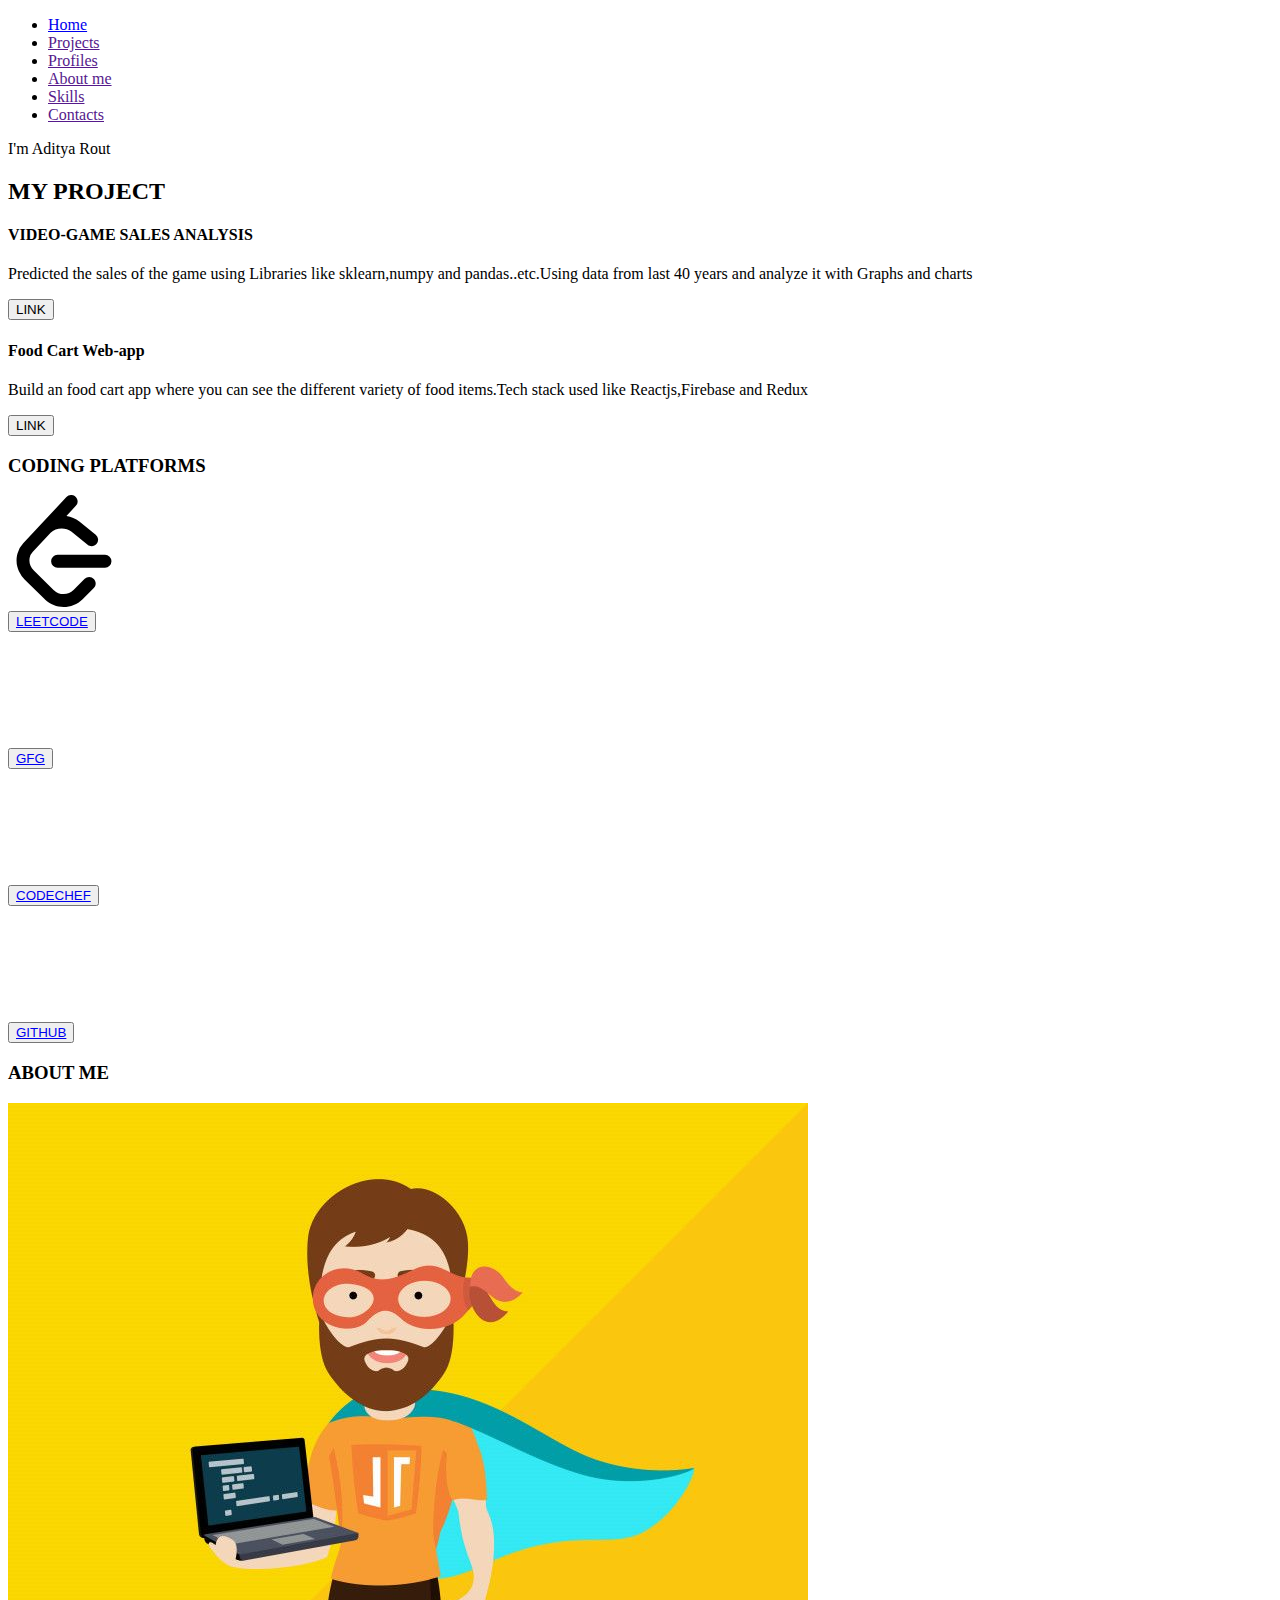
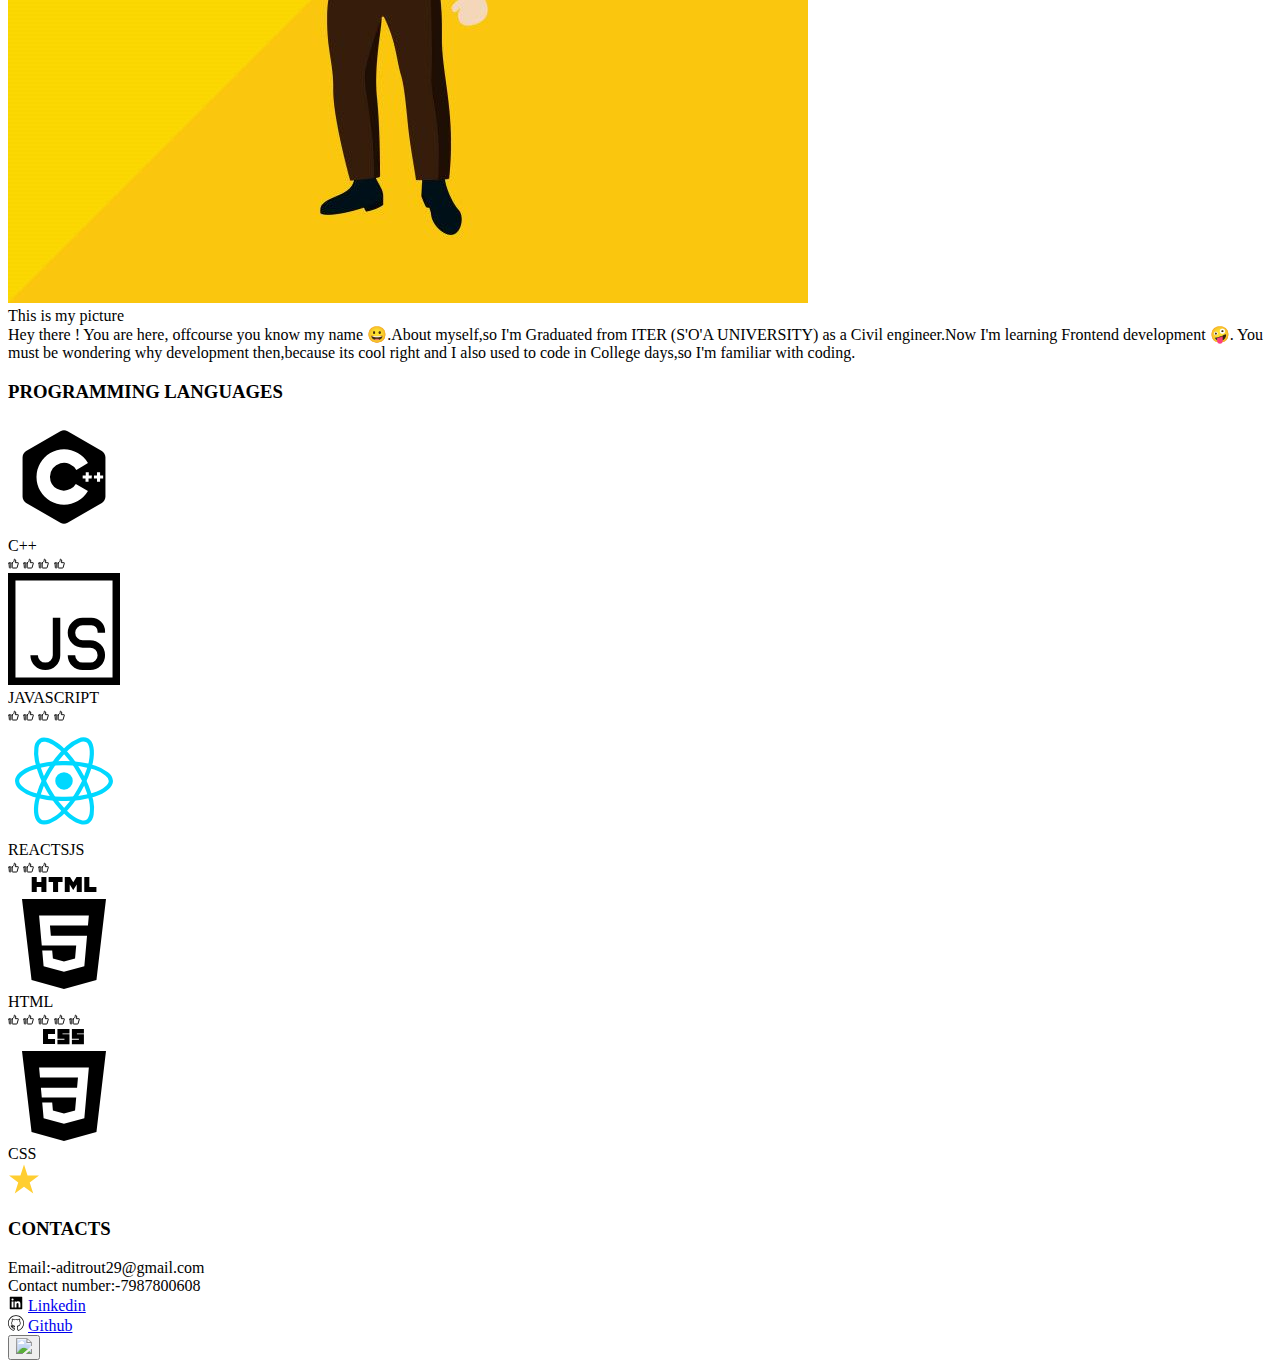
==== INDEX/index.html @ 1700f031 "all files commited" ====
<!DOCTYPE html>
<html lang="en">
<head>

    <meta charset="UTF-8">
    <meta http-equiv="X-UA-Compatible" content="IE=edge">
    <meta name="viewport" content="width=device-width, initial-scale=1.0">
    <link rel="stylesheet" href="/STLYING/index.css"  type="text/css">
    <link rel="stylesheet" href="/STLYING/mediaQuery.css"  type="text/css">
    <link href="https://fonts.googleapis.com/css2?family=Lobster&display=swap" rel="stylesheet">

    
    <link rel="shortcut icon" href="https://img.icons8.com/office/16/ffffff/lightning-bolt.png" type="image/x-icon">
  
   
    <title>Aditya-Rout.io</title>
</head>
<body>
    <nav >
        <ul class="navigation">
            <!-- <div id="hide-box">
            <a href="javascript:void(0);" class="icon" onclick="myFunction()">
                <i class="fa fa-bars"></i>
              </a>
            </div> -->
            <li class="nav-item" id="Home"><a href="#">Home</a></li>
            <li class="nav-item" id="Projects"><a href="">Projects</a></li>
            <li class="nav-item" id="Profiles"><a href="">Profiles</a></li>
            <li class="nav-item" id="About me"><a href="">About me</a></li>
            <li class="nav-item" id="Skills"><a href="">Skills</a></li>
            <li class="nav-item" id="Contacts"><a href="">Contacts</a></li>
            
        </ul>
    </nav>
    <header>
            <div class="intro">
                <span>I'm Aditya Rout</span>
            </div>

    </header>

    <main>
        <!-- <section  class="home"></section> -->
        <div  class="projects">
            <h2 id="projects-heading">MY PROJECT</h2>
                <div class="projects-container">
                    <div class="p1">
                       <h4>VIDEO-GAME SALES ANALYSIS</h4>
                       <p>Predicted the sales of the game using Libraries like sklearn,numpy and pandas..etc.Using data from last 40 years and analyze it with Graphs and charts</p>
                  <div class="btn"><button onClick="toSite1()" class='read-more' >LINK</button></div>
              
                    </div> 
                  <div class="p2">
                        <h4>Food Cart Web-app</h4>
                        <p>Build an food cart app where you can see the different variety of food items.Tech stack used like <span>Reactjs,Firebase and Redux</span></p>
                      <div class="btn"><button onclick="toSite()"  class='read-more'>LINK</button></div>  
                    </div>

                </div> 



            
            </div>
        <div  class="profiles">
            <h3>CODING PLATFORMS</h3>
            <div class="profiles-container">
                <div class="leetcode">
                    <svg xmlns="http://www.w3.org/2000/svg" xmlns:xlink="http://www.w3.org/1999/xlink" aria-hidden="true" role="img" width="7em" height="7em" preserveAspectRatio="xMidYMid meet" viewBox="0 0 24 24"><path d="M13.483 0a1.374 1.374 0 0 0-.961.438L7.116 6.226l-3.854 4.126a5.266 5.266 0 0 0-1.209 2.104a5.35 5.35 0 0 0-.125.513a5.527 5.527 0 0 0 .062 2.362a5.83 5.83 0 0 0 .349 1.017a5.938 5.938 0 0 0 1.271 1.818l4.277 4.193l.039.038c2.248 2.165 5.852 2.133 8.063-.074l2.396-2.392c.54-.54.54-1.414.003-1.955a1.378 1.378 0 0 0-1.951-.003l-2.396 2.392a3.021 3.021 0 0 1-4.205.038l-.02-.019l-4.276-4.193c-.652-.64-.972-1.469-.948-2.263a2.68 2.68 0 0 1 .066-.523a2.545 2.545 0 0 1 .619-1.164L9.13 8.114c1.058-1.134 3.204-1.27 4.43-.278l3.501 2.831c.593.48 1.461.387 1.94-.207a1.384 1.384 0 0 0-.207-1.943l-3.5-2.831c-.8-.647-1.766-1.045-2.774-1.202l2.015-2.158A1.384 1.384 0 0 0 13.483 0zm-2.866 12.815a1.38 1.38 0 0 0-1.38 1.382a1.38 1.38 0 0 0 1.38 1.382H20.79a1.38 1.38 0 0 0 1.38-1.382a1.38 1.38 0 0 0-1.38-1.382z" fill="currentColor"/></svg>
                    <br/>
                    <div class="btn"><button class="read-more"><a  href="https://leetcode.com/aditrout29/" target="_blank" >LEETCODE</a></button></div>
                </div>
                <div class="gfg">
                    <svg xmlns="http://www.w3.org/2000/svg" xmlns:xlink="http://www.w3.org/1999/xlink" aria-hidden="true" role="img" width="7em" height="7em" preserveAspectRatio="xMidYMid meet" viewBox="0 0 24 24"><path d="M21.45 14.315c-.143.28-.334.532-.565.745a3.691 3.691 0 0 1-1.104.695a4.51 4.51 0 0 1-3.116-.016a3.79 3.79 0 0 1-2.135-2.078a3.571 3.571 0 0 1-.13-.353h7.418a4.26 4.26 0 0 1-.368 1.008zm-11.99-.654a3.793 3.793 0 0 1-2.134 2.078a4.51 4.51 0 0 1-3.117.016a3.7 3.7 0 0 1-1.104-.695a2.652 2.652 0 0 1-.564-.745a4.221 4.221 0 0 1-.368-1.006H9.59c-.038.12-.08.238-.13.352zm14.501-1.758a3.849 3.849 0 0 0-.082-.475l-9.634-.008a3.932 3.932 0 0 1 1.143-2.348c.363-.35.79-.625 1.26-.809a3.97 3.97 0 0 1 4.484.957l1.521-1.49a5.7 5.7 0 0 0-1.922-1.357a6.283 6.283 0 0 0-2.544-.49a6.35 6.35 0 0 0-2.405.457a6.007 6.007 0 0 0-1.963 1.276a6.142 6.142 0 0 0-1.325 1.94a5.862 5.862 0 0 0-.466 1.864h-.063a5.857 5.857 0 0 0-.467-1.865a6.13 6.13 0 0 0-1.325-1.939A6 6 0 0 0 8.21 6.34a6.698 6.698 0 0 0-4.949.031A5.708 5.708 0 0 0 1.34 7.73l1.52 1.49a4.166 4.166 0 0 1 4.484-.958c.47.184.898.46 1.26.81c.368.36.66.792.859 1.268c.146.344.242.708.285 1.08l-9.635.008A4.714 4.714 0 0 0 0 12.457a6.493 6.493 0 0 0 .345 2.127a4.927 4.927 0 0 0 1.08 1.783c.528.56 1.17 1 1.88 1.293a6.454 6.454 0 0 0 2.504.457c.824.005 1.64-.15 2.404-.457a5.986 5.986 0 0 0 1.964-1.277a6.116 6.116 0 0 0 1.686-3.076h.273a6.13 6.13 0 0 0 1.686 3.077a5.99 5.99 0 0 0 1.964 1.276a6.345 6.345 0 0 0 2.405.457a6.45 6.45 0 0 0 2.502-.457a5.42 5.42 0 0 0 1.882-1.293a4.928 4.928 0 0 0 1.08-1.783A6.52 6.52 0 0 0 24 12.457a4.757 4.757 0 0 0-.039-.554z" fill="white"/></svg>
                    <br/>
                    <div class="btn"> <button class="read-more"><a href="https://auth.geeksforgeeks.org/user/aditrout29/practice/" target="_blank">GFG</a></button></div>
                   
                </div>
                <div class="codechef">
                    <svg xmlns="http://www.w3.org/2000/svg" xmlns:xlink="http://www.w3.org/1999/xlink" aria-hidden="true" role="img" width="7em" height="7em" preserveAspectRatio="xMidYMid meet" viewBox="0 0 24 24"><path d="M11.257.004c-.37.01-.735.04-1.1.095c-.54.054-1.08.325-1.675.595c-.757.324-1.515.649-2.218.703c-1.19.378-1.568.919-1.892 1.351c0 .054-.054.108-.054.108c-.433.865-.487 1.73-.325 2.595c.162.541.378 1.029.54 1.515c.38 1.028.758 2 .92 3.136c.163.325.324.757.432 1.19c.27.865.542 1.838 1.353 2.595l.006-.003c.017.019.03.04.048.057l.021-.01l-.02-.584c.648-.974 1.566-1.623 2.864-1.893c.52-.11 1.081-.15 1.663-.128a8.773 8.773 0 0 1 1.798.236c1.46.378 2.595 1.136 2.65 1.785c.027.354.04.695.032 1.036c0 .064-.004.128-.007.193l.136.068a.639.639 0 0 0 .206-.19l.003-.003l.006-.008c.04-.054.075-.124.11-.194c.02-.037.038-.086.056-.129c.205-.462.362-1.153.538-1.963c.054-.27.11-.487.163-.703c.433-.973 1.027-1.838 1.622-2.65c.973-1.35 1.892-2.595 1.784-4.055c-1.784-3.461-4.272-4.002-5.57-4.272c-.216-.054-.323-.054-.485-.108c-1.338-.244-2.494-.396-3.605-.365zM16.3 14.383a9.86 9.86 0 0 0-.032-.983c-.054-.703-1.19-1.46-2.704-1.838a9.536 9.536 0 0 0-1.744-.236a6.761 6.761 0 0 0-1.555.128c-1.244.27-2.216.92-2.811 1.892l.051 1.431c.667-.355 1.733-.874 3.14-1c.065-.005.136-.005.204-.009c.117-.013.266-.044.444-.044c1.607 0 3.268.534 4.877 1.648c.039-.274.06-.549.07-.823l.045.023c.002-.063.014-.127.015-.19zM11.256.058c.124-.004.254.01.379.011c-.23-.002-.459.003-.687.016c.103-.006.205-.024.308-.027zm.498.015a16.569 16.569 0 0 0 0 0zM10.44.13c-.076.009-.153.013-.229.024c-.817.117-1.774.701-2.75 1.045c.355-.132.714-.296 1.075-.45c.54-.27 1.135-.541 1.621-.595c.094-.014.189-.013.283-.024zm-.229.24c.162 0 .379 0 .541.054a.995.995 0 0 0-.37-.014a1.174 1.174 0 0 1 .316.068c.58 1-.426 5.279-.679 8.149c.156 1.027.314 1.996.463 2.72c-.703-1.784-1.406-4.921-1.515-7.354c-.054-.973.001-1.839.218-2.487C9.4.855 9.725.423 10.21.369zm3.136.27c-.81 2.11-.918 6.11-.972 7.354c-.054.54 0 1.73.054 2.595c0 .216.054.432.054.649c0-.217-.054-.379-.054-.595c-.433-3.244-.974-7.136.918-10.002zm3.352.379c-.27 2.162-1.405 3.19-1.783 5.3c-.108 1.676-.325 3.622-.379 5.298c-.054-1.676 0-3.46.27-5.245c.27-1.838.865-3.677 1.892-5.353zM6.32 1.45zm.21.197a.856.856 0 0 1 .6.236l-.014-.007c.133.092.266.209.393.384c-.204.968.255 3.032.04 4.67c.076 1.548.071 3.18.849 4.459c-.98-1.51-1.176-3.438-1.322-5.236c-.113-1.09-.204-2.097-.464-2.903c-.144-.305-.269-.575-.384-.822c-.024-.037-.044-.079-.07-.114a.582.582 0 0 1-.162-.377c0-.054.053-.162.108-.162c.054-.054.161-.056.215-.11a1.013 1.013 0 0 1 .21-.018zm-1.347.613c-.06.02-.092.041-.14.061c.177-.034.362.034.52.318c-.188.892.436 3.369.428 5.104c.313 1.848.55 3.85 1.572 5.115c-1.19-1.351-1.676-3.73-2.054-5.731c-.325-1.568-.596-2.92-1.136-3.352c-.054-.108-.108-.163-.108-.271c0-.162 0-.379.108-.595c-.277.634-.405 1.267-.37 1.901a3.844 3.844 0 0 1 .37-1.901c0-.054.054-.054.054-.108c.012-.016.031-.035.044-.051a.878.878 0 0 1 .226-.257c.055-.061.096-.12.159-.182c-.053.056-.088.11-.134.165c.027-.018.052-.037.084-.052a.49.49 0 0 1 .377-.164zm-.377.164c-.004.007-.008.01-.012.018l.037-.03l-.025.012zm14.76 1.134l-.005.015c.038-.005.075-.017.113-.015c-.037-.002-.076.01-.115.02c-.863 2.642-1.887 5.284-2.911 7.926a.018.018 0 0 1-.002.003c-.087.465-.234.884-.54 1.19c.433-.487.486-1.191.54-2.056c.054-.811.054-1.676.487-2.542c0-.053.001-.105.053-.159l.001-.002c.097-.353.202-.689.317-1.018c.418-1.29 1.14-3.166 2.013-3.34c.016-.006.034-.019.05-.022zM8.374 16.21l-.324.108c.162.217.27.38.378.433a.784.784 0 0 0 .379.108c.054 0 .161 0 .215-.054l.812-.27c.054 0 .108-.054.162-.054c.108 0 .162 0 .27.054l.271.27l.27-.054c-.108-.162-.27-.323-.378-.377c-.108-.054-.217-.11-.379-.11h-.108l-.866.325h-.161c-.109 0-.216 0-.27-.054c-.054-.054-.163-.162-.271-.325zm-2.596.541c-.27.162-.649.433-1.19.649c-.54.216-.973.433-1.19.649c-.215.216-.323.432-.323.649c0 .108.054.163.162.217c.054.054.163.054.217.108c.757.324 1.514.702 2.216 1.08c.109.054.217.163.272.217c.054.054.107.054.161.054c.109 0 .27-.053.378-.162c.108-.108.163-.217.163-.325c0-.108-.055-.161-.163-.215c0 0-.433-.217-1.19-.541a11.967 11.967 0 0 1-1.188-.595c.162-.27.486-.487.973-.703c.54-.216.92-.433 1.081-.595c.054-.054.054-.108.054-.162a.412.412 0 0 0-.108-.217a.415.415 0 0 0-.27-.108zm11.247 0a.408.408 0 0 0-.216.108c-.054.108-.109.163-.109.217v.054c.162.162.38.27.704.378c.27.054.54.163.811.217c.324.108.54.27.649.486v.055c0 .054-.109.162-.325.27c-.108.054-.325.217-.595.433c-.27.162-.433.323-.595.377c-.216.109-.378.217-.432.326c-.054.054-.054.107-.054.161c0 .108.054.108.108.216s.162.11.216.11c.054 0 .108-.056.162-.056c.27-.162.65-.378 1.082-.757c.486-.378.865-.648 1.082-.81c.216-.108.323-.217.323-.38c0-.053 0-.161-.108-.215c-.378-.433-.918-.702-1.567-.919c-.108-.054-.27-.109-.595-.163c-.162-.054-.325-.108-.433-.108zm-2.974.81c-.27 0-.487.056-.649.218c-.216.162-.27.432-.216.757c0 .27.108.486.27.703c.162.216.379.325.595.325c.162 0 .27-.056.433-.11c.27-.162.379-.432.379-.918c0-.379-.109-.649-.271-.81a.915.915 0 0 0-.541-.164zm-4.488.055c-.27 0-.486.055-.648.217c-.217.162-.27.432-.216.757c0 .27.107.486.27.702s.378.326.594.326c.163 0 .271-.056.433-.11c.27-.162.378-.432.378-.918c0-.433-.108-.703-.27-.81a.915.915 0 0 0-.54-.164zm0 .65c.163 0 .271.108.271.27c0 .162-.163.27-.27.27c-.163 0-.27-.108-.27-.27s.107-.27.27-.27zm4.38.054c.162 0 .271.107.271.27c0 .108-.109.27-.27.27c-.163 0-.27-.108-.27-.27c0-.163.107-.27.27-.27zm-2.703 2.108l.162.324a.947.947 0 0 0 .216.271c.054.054.163.162.27.162h.109c.108 0 .161 0 .215-.054c.054-.054.164-.054.218-.108l.161-.162c.054-.054.108-.109.108-.163c.054-.054.054-.108.108-.162c0-.054.054-.108.054-.108c-.054.108-.162.216-.216.324c-.108.054-.161.163-.27.163c-.107.054-.216.054-.324.054s-.216 0-.27-.054c-.108 0-.163-.054-.217-.108l-.162-.163c-.054-.054-.108-.162-.162-.216zm-.866 1.028c-1.136 0-1.838 1.514-3.46.162c-.432 2.65 2.758 2.866 4.11 1.73c.92-.81.648-1.946-.65-1.892zm2.866 0c-1.297-.054-1.568 1.082-.648 1.893c1.351 1.135 4.54.918 4.108-1.731c-1.622 1.352-2.27-.162-3.46-.162z" fill="white"/></svg>
                    <br/>
                    <div class="btn"> <button class="read-more"><a href="https://www.codechef.com/submit/HS08TEST" target="_blank">CODECHEF</a></a></button></div>
                </div>
                <div class="github">
                    <svg xmlns="http://www.w3.org/2000/svg" xmlns:xlink="http://www.w3.org/1999/xlink" aria-hidden="true" role="img" width="7em" height="7em" preserveAspectRatio="xMidYMid meet" viewBox="0 0 24 24"><g fill="none"><path fill-rule="evenodd" clip-rule="evenodd" d="M12 1.545c-6.055 0-10.957 4.877-10.957 10.883c0 4.41 2.643 8.205 6.447 9.912c.398.179.787.108 1.091-.12a1.38 1.38 0 0 0 .532-1.107v-.57l-1.357-.184a.489.489 0 0 1-.03-.005c-.748-.146-1.253-.409-1.623-.788c-.311-.319-.501-.701-.662-1.025l-.056-.113a11.645 11.645 0 0 0-.487-.91c-.135-.214-.24-.324-.344-.393c-.264-.175-.518-.472-.518-.843a.72.72 0 0 1 .26-.56a.844.844 0 0 1 .546-.182c.222 0 .431.068.605.146c.178.08.355.186.52.296c.402.268.798.585 1.133.976c.349.406.596.664.968.717c.306.044.618.045.861.034a2.558 2.558 0 0 1 .166-.56a8.347 8.347 0 0 1-.877-.256c-.654-.232-1.383-.593-1.873-1.14c-.538-.602-.871-1.139-1.057-1.767c-.181-.612-.211-1.275-.211-2.091c0-1.25.541-2.303.947-2.862a8.655 8.655 0 0 1-.335-1.501a3.515 3.515 0 0 1 .001-.968c.05-.293.175-.653.504-.87c.317-.211.689-.202.979-.148c.301.057.614.182.902.325c.469.232.935.542 1.284.805c.602-.177 1.667-.405 2.63-.426h.022c.964.021 1.981.249 2.568.425c.35-.262.815-.573 1.283-.804c.288-.143.6-.268.902-.325c.29-.054.662-.063.98.147c.328.218.454.578.503.871c.051.305.039.646 0 .968a8.661 8.661 0 0 1-.334 1.501c.406.56.947 1.613.947 2.862c0 .816-.03 1.479-.21 2.09c-.187.63-.52 1.166-1.058 1.768c-.49.547-1.219.908-1.873 1.14a8.45 8.45 0 0 1-1.062.297c.123.372.167.673.167.846v3.09c0 .47.219.871.53 1.105c.302.229.69.3 1.088.126c3.84-1.692 6.514-5.497 6.514-9.93c0-6.005-4.9-10.882-10.956-10.882zM9.476 18.71c-.26.037-.001 0-.001 0h-.003l-.008.002l-.029.004a6.523 6.523 0 0 1-.447.037c-.282.013-.669.014-1.066-.043c-.791-.112-1.272-.672-1.583-1.036l-.03-.034a3.6 3.6 0 0 0-.327-.333c.103.19.21.402.325.63l.01.02l.051.104c.175.348.29.58.481.774c.186.19.476.374 1.062.49l1.794.243a.522.522 0 0 1 .452.518v1.027c0 .8-.375 1.513-.95 1.945a2.087 2.087 0 0 1-2.143.236C2.902 21.427 0 17.27 0 12.428C0 5.836 5.377.5 12 .5s12 5.336 12 11.928c0 4.867-2.939 9.035-7.137 10.886a2.09 2.09 0 0 1-2.137-.247a2.426 2.426 0 0 1-.946-1.942v-3.09c0-.07-.049-.474-.322-1.017a.524.524 0 0 1 .408-.755c.343-.038.921-.149 1.504-.356c.594-.21 1.127-.498 1.444-.852c.471-.526.706-.93.835-1.367c.134-.453.168-.98.168-1.793c0-1.141-.6-2.1-.876-2.409a.523.523 0 0 1-.104-.523c.14-.394.31-1.007.375-1.554c.032-.275.034-.505.006-.671a.457.457 0 0 0-.054-.173a.486.486 0 0 0-.207.009c-.17.032-.387.112-.633.234c-.49.242-1 .6-1.316.856a.52.52 0 0 1-.505.085A9.306 9.306 0 0 0 12 7.296c-1.007.024-2.169.31-2.566.453a.52.52 0 0 1-.505-.085a7.775 7.775 0 0 0-1.316-.856a2.607 2.607 0 0 0-.634-.234a.486.486 0 0 0-.206-.009a.456.456 0 0 0-.054.173c-.028.166-.026.396.006.671c.065.547.236 1.16.375 1.554c.063.18.024.38-.104.523c-.276.309-.876 1.268-.876 2.409c0 .812.034 1.34.168 1.793c.13.437.364.84.834 1.367c.318.354.85.642 1.445.852a7.194 7.194 0 0 0 1.503.356a.522.522 0 0 1 .246.945c-.165.118-.274.33-.335.575a1.944 1.944 0 0 0-.056.385v.019a.523.523 0 0 1-.449.523z" fill="white"/></g></svg>
                    <br/>
                    <div class="btn"><button class="read-more"><a href="https://github.com/jerryadi29" target="_blank">GITHUB</a></button></div>

                </div>
            </div>
        </div>
        <div  class="about-me">
            <h3>ABOUT ME</h3>
            <div class="about-me-container">
                <div  class="picture">
                   
                        <img id="mine-pic" src="/images/pic4.png" text="image">
                        <div id="mine-pic-detail">This is my picture</div>
                        
                </div>

                <div  class="description">
                    Hey there !
                    You are here, offcourse you know my name 😀.About myself,so I'm Graduated from ITER (S'O'A UNIVERSITY) as a Civil engineer.Now I'm learning Frontend development 🤪. 
                    You must be wondering why development then,because its cool right and I also used to code in College days,so I'm familiar with coding. 
                </div>

            </div>
        </div>
        <div  class="skills">
            <h3>PROGRAMMING LANGUAGES</h3>
            <div class="skills-conatiner">
                <div id="C">
                    <svg xmlns="http://www.w3.org/2000/svg" xmlns:xlink="http://www.w3.org/1999/xlink" aria-hidden="true" role="img" width="7em" height="7em" preserveAspectRatio="xMidYMid meet" viewBox="0 0 24 24"><path d="M20.66 7a1.51 1.51 0 0 0-.55-.57l-7.34-4.24a1.67 1.67 0 0 0-1.54 0L3.89 6.43a1.68 1.68 0 0 0-.77 1.33v8.48a1.57 1.57 0 0 0 .22.76a1.51 1.51 0 0 0 .55.57l7.34 4.24a1.67 1.67 0 0 0 1.54 0l7.34-4.24a1.51 1.51 0 0 0 .55-.57a1.57 1.57 0 0 0 .22-.76V7.76a1.57 1.57 0 0 0-.22-.76zM12 17.92A5.92 5.92 0 1 1 17.13 9L16 9.71l-.36.2l-1 .61A3 3 0 0 0 9 12a2.88 2.88 0 0 0 .4 1.48a3 3 0 0 0 5.13 0l2.6 1.52A5.94 5.94 0 0 1 12 17.92zm5.92-5.59h-.66V13h-.65v-.66H16v-.66h.66V11h.65v.66h.66zm2.47 0h-.66V13h-.66v-.66h-.65v-.66h.65V11h.66v.66h.66z" fill="currentColor"/></svg>
                    <br/>
                    C++
                    <br/>
                    <svg xmlns="http://www.w3.org/2000/svg" xmlns:xlink="http://www.w3.org/1999/xlink" aria-hidden="true" role="img" width="0.7em" height="0.7em" preserveAspectRatio="xMidYMid meet" viewBox="0 0 48 48"><g fill="none" stroke="currentColor" stroke-width="4" stroke-linecap="round" stroke-linejoin="round"><path d="M4.189 22.173A2 2 0 0 1 6.181 20H10a2 2 0 0 1 2 2v19a2 2 0 0 1-2 2H7.834a2 2 0 0 1-1.993-1.827l-1.652-19z"/><path d="M18 21.375c0-.836.52-1.584 1.275-1.94c1.649-.778 4.458-2.341 5.725-4.454c1.633-2.724 1.941-7.645 1.991-8.772c.007-.158.003-.316.024-.472c.271-1.953 4.04.328 5.485 2.74c.785 1.308.885 3.027.803 4.37c-.089 1.436-.51 2.823-.923 4.201l-.88 2.937h10.857a2 2 0 0 1 1.925 2.543l-5.37 19.016A2 2 0 0 1 36.986 43H20a2 2 0 0 1-2-2V21.375z"/></g></svg>
                    <svg xmlns="http://www.w3.org/2000/svg" xmlns:xlink="http://www.w3.org/1999/xlink" aria-hidden="true" role="img" width="0.7em" height="0.7em" preserveAspectRatio="xMidYMid meet" viewBox="0 0 48 48"><g fill="none" stroke="currentColor" stroke-width="4" stroke-linecap="round" stroke-linejoin="round"><path d="M4.189 22.173A2 2 0 0 1 6.181 20H10a2 2 0 0 1 2 2v19a2 2 0 0 1-2 2H7.834a2 2 0 0 1-1.993-1.827l-1.652-19z"/><path d="M18 21.375c0-.836.52-1.584 1.275-1.94c1.649-.778 4.458-2.341 5.725-4.454c1.633-2.724 1.941-7.645 1.991-8.772c.007-.158.003-.316.024-.472c.271-1.953 4.04.328 5.485 2.74c.785 1.308.885 3.027.803 4.37c-.089 1.436-.51 2.823-.923 4.201l-.88 2.937h10.857a2 2 0 0 1 1.925 2.543l-5.37 19.016A2 2 0 0 1 36.986 43H20a2 2 0 0 1-2-2V21.375z"/></g></svg>
                    <svg xmlns="http://www.w3.org/2000/svg" xmlns:xlink="http://www.w3.org/1999/xlink" aria-hidden="true" role="img" width="0.7em" height="0.7em" preserveAspectRatio="xMidYMid meet" viewBox="0 0 48 48"><g fill="none" stroke="currentColor" stroke-width="4" stroke-linecap="round" stroke-linejoin="round"><path d="M4.189 22.173A2 2 0 0 1 6.181 20H10a2 2 0 0 1 2 2v19a2 2 0 0 1-2 2H7.834a2 2 0 0 1-1.993-1.827l-1.652-19z"/><path d="M18 21.375c0-.836.52-1.584 1.275-1.94c1.649-.778 4.458-2.341 5.725-4.454c1.633-2.724 1.941-7.645 1.991-8.772c.007-.158.003-.316.024-.472c.271-1.953 4.04.328 5.485 2.74c.785 1.308.885 3.027.803 4.37c-.089 1.436-.51 2.823-.923 4.201l-.88 2.937h10.857a2 2 0 0 1 1.925 2.543l-5.37 19.016A2 2 0 0 1 36.986 43H20a2 2 0 0 1-2-2V21.375z"/></g></svg>
                    <svg xmlns="http://www.w3.org/2000/svg" xmlns:xlink="http://www.w3.org/1999/xlink" aria-hidden="true" role="img" width="0.7em" height="0.7em" preserveAspectRatio="xMidYMid meet" viewBox="0 0 48 48"><g fill="none" stroke="currentColor" stroke-width="4" stroke-linecap="round" stroke-linejoin="round"><path d="M4.189 22.173A2 2 0 0 1 6.181 20H10a2 2 0 0 1 2 2v19a2 2 0 0 1-2 2H7.834a2 2 0 0 1-1.993-1.827l-1.652-19z"/><path d="M18 21.375c0-.836.52-1.584 1.275-1.94c1.649-.778 4.458-2.341 5.725-4.454c1.633-2.724 1.941-7.645 1.991-8.772c.007-.158.003-.316.024-.472c.271-1.953 4.04.328 5.485 2.74c.785 1.308.885 3.027.803 4.37c-.089 1.436-.51 2.823-.923 4.201l-.88 2.937h10.857a2 2 0 0 1 1.925 2.543l-5.37 19.016A2 2 0 0 1 36.986 43H20a2 2 0 0 1-2-2V21.375z"/></g></svg>
                </div>
                <div id="JS">
                    <svg xmlns="http://www.w3.org/2000/svg" xmlns:xlink="http://www.w3.org/1999/xlink" aria-hidden="true" role="img" width="7em" height="7em" preserveAspectRatio="xMidYMid meet" viewBox="0 0 15 15"><g fill="none"><path d="M12.5 8v-.167c0-.736-.597-1.333-1.333-1.333H10a1.5 1.5 0 1 0 0 3h1a1.5 1.5 0 0 1 0 3h-1A1.5 1.5 0 0 1 8.5 11m-2-5v5a1.5 1.5 0 0 1-3 0M.5.5h14v14H.5V.5z" stroke="currentColor"/></g></svg>
                    <br/>
                    JAVASCRIPT<br/>
                    <svg xmlns="http://www.w3.org/2000/svg" xmlns:xlink="http://www.w3.org/1999/xlink" aria-hidden="true" role="img" width="0.7em" height="0.7em" preserveAspectRatio="xMidYMid meet" viewBox="0 0 48 48"><g fill="none" stroke="currentColor" stroke-width="4" stroke-linecap="round" stroke-linejoin="round"><path d="M4.189 22.173A2 2 0 0 1 6.181 20H10a2 2 0 0 1 2 2v19a2 2 0 0 1-2 2H7.834a2 2 0 0 1-1.993-1.827l-1.652-19z"/><path d="M18 21.375c0-.836.52-1.584 1.275-1.94c1.649-.778 4.458-2.341 5.725-4.454c1.633-2.724 1.941-7.645 1.991-8.772c.007-.158.003-.316.024-.472c.271-1.953 4.04.328 5.485 2.74c.785 1.308.885 3.027.803 4.37c-.089 1.436-.51 2.823-.923 4.201l-.88 2.937h10.857a2 2 0 0 1 1.925 2.543l-5.37 19.016A2 2 0 0 1 36.986 43H20a2 2 0 0 1-2-2V21.375z"/></g></svg>
                    <svg xmlns="http://www.w3.org/2000/svg" xmlns:xlink="http://www.w3.org/1999/xlink" aria-hidden="true" role="img" width="0.7em" height="0.7em" preserveAspectRatio="xMidYMid meet" viewBox="0 0 48 48"><g fill="none" stroke="currentColor" stroke-width="4" stroke-linecap="round" stroke-linejoin="round"><path d="M4.189 22.173A2 2 0 0 1 6.181 20H10a2 2 0 0 1 2 2v19a2 2 0 0 1-2 2H7.834a2 2 0 0 1-1.993-1.827l-1.652-19z"/><path d="M18 21.375c0-.836.52-1.584 1.275-1.94c1.649-.778 4.458-2.341 5.725-4.454c1.633-2.724 1.941-7.645 1.991-8.772c.007-.158.003-.316.024-.472c.271-1.953 4.04.328 5.485 2.74c.785 1.308.885 3.027.803 4.37c-.089 1.436-.51 2.823-.923 4.201l-.88 2.937h10.857a2 2 0 0 1 1.925 2.543l-5.37 19.016A2 2 0 0 1 36.986 43H20a2 2 0 0 1-2-2V21.375z"/></g></svg>
                    <svg xmlns="http://www.w3.org/2000/svg" xmlns:xlink="http://www.w3.org/1999/xlink" aria-hidden="true" role="img" width="0.7em" height="0.7em" preserveAspectRatio="xMidYMid meet" viewBox="0 0 48 48"><g fill="none" stroke="currentColor" stroke-width="4" stroke-linecap="round" stroke-linejoin="round"><path d="M4.189 22.173A2 2 0 0 1 6.181 20H10a2 2 0 0 1 2 2v19a2 2 0 0 1-2 2H7.834a2 2 0 0 1-1.993-1.827l-1.652-19z"/><path d="M18 21.375c0-.836.52-1.584 1.275-1.94c1.649-.778 4.458-2.341 5.725-4.454c1.633-2.724 1.941-7.645 1.991-8.772c.007-.158.003-.316.024-.472c.271-1.953 4.04.328 5.485 2.74c.785 1.308.885 3.027.803 4.37c-.089 1.436-.51 2.823-.923 4.201l-.88 2.937h10.857a2 2 0 0 1 1.925 2.543l-5.37 19.016A2 2 0 0 1 36.986 43H20a2 2 0 0 1-2-2V21.375z"/></g></svg>
                    <svg xmlns="http://www.w3.org/2000/svg" xmlns:xlink="http://www.w3.org/1999/xlink" aria-hidden="true" role="img" width="0.7em" height="0.7em" preserveAspectRatio="xMidYMid meet" viewBox="0 0 48 48"><g fill="none" stroke="currentColor" stroke-width="4" stroke-linecap="round" stroke-linejoin="round"><path d="M4.189 22.173A2 2 0 0 1 6.181 20H10a2 2 0 0 1 2 2v19a2 2 0 0 1-2 2H7.834a2 2 0 0 1-1.993-1.827l-1.652-19z"/><path d="M18 21.375c0-.836.52-1.584 1.275-1.94c1.649-.778 4.458-2.341 5.725-4.454c1.633-2.724 1.941-7.645 1.991-8.772c.007-.158.003-.316.024-.472c.271-1.953 4.04.328 5.485 2.74c.785 1.308.885 3.027.803 4.37c-.089 1.436-.51 2.823-.923 4.201l-.88 2.937h10.857a2 2 0 0 1 1.925 2.543l-5.37 19.016A2 2 0 0 1 36.986 43H20a2 2 0 0 1-2-2V21.375z"/></g></svg>
                </div>
                <div id="REACTjs">
                    <svg xmlns="http://www.w3.org/2000/svg" xmlns:xlink="http://www.w3.org/1999/xlink" aria-hidden="true" role="img" width="7em" height="7em" preserveAspectRatio="xMidYMid meet" viewBox="0 0 32 32"><circle cx="16" cy="15.974" r="2.5" fill="#00d8ff"/><path d="M16 21.706a28.385 28.385 0 0 1-8.88-1.2a11.3 11.3 0 0 1-3.657-1.958A3.543 3.543 0 0 1 2 15.974c0-1.653 1.816-3.273 4.858-4.333A28.755 28.755 0 0 1 16 10.293a28.674 28.674 0 0 1 9.022 1.324a11.376 11.376 0 0 1 3.538 1.866A3.391 3.391 0 0 1 30 15.974c0 1.718-2.03 3.459-5.3 4.541a28.8 28.8 0 0 1-8.7 1.191zm0-10.217a27.948 27.948 0 0 0-8.749 1.282c-2.8.977-4.055 2.313-4.055 3.2c0 .928 1.349 2.387 4.311 3.4A27.21 27.21 0 0 0 16 20.51a27.6 27.6 0 0 0 8.325-1.13C27.4 18.361 28.8 16.9 28.8 15.974a2.327 2.327 0 0 0-1.01-1.573a10.194 10.194 0 0 0-3.161-1.654A27.462 27.462 0 0 0 16 11.489z" fill="#00d8ff"/><path d="M10.32 28.443a2.639 2.639 0 0 1-1.336-.328c-1.432-.826-1.928-3.208-1.327-6.373a28.755 28.755 0 0 1 3.4-8.593a28.676 28.676 0 0 1 5.653-7.154a11.376 11.376 0 0 1 3.384-2.133a3.391 3.391 0 0 1 2.878 0c1.489.858 1.982 3.486 1.287 6.859a28.806 28.806 0 0 1-3.316 8.133a28.385 28.385 0 0 1-5.476 7.093a11.3 11.3 0 0 1-3.523 2.189a4.926 4.926 0 0 1-1.624.307zm1.773-14.7a27.948 27.948 0 0 0-3.26 8.219c-.553 2.915-.022 4.668.75 5.114c.8.463 2.742.024 5.1-2.036a27.209 27.209 0 0 0 5.227-6.79a27.6 27.6 0 0 0 3.181-7.776c.654-3.175.089-5.119-.713-5.581a2.327 2.327 0 0 0-1.868.089A10.194 10.194 0 0 0 17.5 6.9a27.464 27.464 0 0 0-5.4 6.849z" fill="#00d8ff"/><path d="M21.677 28.456c-1.355 0-3.076-.82-4.868-2.361a28.756 28.756 0 0 1-5.747-7.237a28.676 28.676 0 0 1-3.374-8.471a11.376 11.376 0 0 1-.158-4A3.391 3.391 0 0 1 8.964 3.9c1.487-.861 4.01.024 6.585 2.31a28.8 28.8 0 0 1 5.39 6.934a28.384 28.384 0 0 1 3.41 8.287a11.3 11.3 0 0 1 .137 4.146a3.543 3.543 0 0 1-1.494 2.555a2.59 2.59 0 0 1-1.315.324zm-9.58-10.2a27.949 27.949 0 0 0 5.492 6.929c2.249 1.935 4.033 2.351 4.8 1.9c.8-.465 1.39-2.363.782-5.434A27.212 27.212 0 0 0 19.9 13.74a27.6 27.6 0 0 0-5.145-6.64c-2.424-2.152-4.39-2.633-5.191-2.169a2.327 2.327 0 0 0-.855 1.662a10.194 10.194 0 0 0 .153 3.565a27.465 27.465 0 0 0 3.236 8.1z" fill="#00d8ff"/></svg>
                    <br/>
                    REACTSJS
                    <br/>
                    <svg xmlns="http://www.w3.org/2000/svg" xmlns:xlink="http://www.w3.org/1999/xlink" aria-hidden="true" role="img" width="0.7em" height="0.7em" preserveAspectRatio="xMidYMid meet" viewBox="0 0 48 48"><g fill="none" stroke="currentColor" stroke-width="4" stroke-linecap="round" stroke-linejoin="round"><path d="M4.189 22.173A2 2 0 0 1 6.181 20H10a2 2 0 0 1 2 2v19a2 2 0 0 1-2 2H7.834a2 2 0 0 1-1.993-1.827l-1.652-19z"/><path d="M18 21.375c0-.836.52-1.584 1.275-1.94c1.649-.778 4.458-2.341 5.725-4.454c1.633-2.724 1.941-7.645 1.991-8.772c.007-.158.003-.316.024-.472c.271-1.953 4.04.328 5.485 2.74c.785 1.308.885 3.027.803 4.37c-.089 1.436-.51 2.823-.923 4.201l-.88 2.937h10.857a2 2 0 0 1 1.925 2.543l-5.37 19.016A2 2 0 0 1 36.986 43H20a2 2 0 0 1-2-2V21.375z"/></g></svg>
                    <svg xmlns="http://www.w3.org/2000/svg" xmlns:xlink="http://www.w3.org/1999/xlink" aria-hidden="true" role="img" width="0.7em" height="0.7em" preserveAspectRatio="xMidYMid meet" viewBox="0 0 48 48"><g fill="none" stroke="currentColor" stroke-width="4" stroke-linecap="round" stroke-linejoin="round"><path d="M4.189 22.173A2 2 0 0 1 6.181 20H10a2 2 0 0 1 2 2v19a2 2 0 0 1-2 2H7.834a2 2 0 0 1-1.993-1.827l-1.652-19z"/><path d="M18 21.375c0-.836.52-1.584 1.275-1.94c1.649-.778 4.458-2.341 5.725-4.454c1.633-2.724 1.941-7.645 1.991-8.772c.007-.158.003-.316.024-.472c.271-1.953 4.04.328 5.485 2.74c.785 1.308.885 3.027.803 4.37c-.089 1.436-.51 2.823-.923 4.201l-.88 2.937h10.857a2 2 0 0 1 1.925 2.543l-5.37 19.016A2 2 0 0 1 36.986 43H20a2 2 0 0 1-2-2V21.375z"/></g></svg>
                    <svg xmlns="http://www.w3.org/2000/svg" xmlns:xlink="http://www.w3.org/1999/xlink" aria-hidden="true" role="img" width="0.7em" height="0.7em" preserveAspectRatio="xMidYMid meet" viewBox="0 0 48 48"><g fill="none" stroke="currentColor" stroke-width="4" stroke-linecap="round" stroke-linejoin="round"><path d="M4.189 22.173A2 2 0 0 1 6.181 20H10a2 2 0 0 1 2 2v19a2 2 0 0 1-2 2H7.834a2 2 0 0 1-1.993-1.827l-1.652-19z"/><path d="M18 21.375c0-.836.52-1.584 1.275-1.94c1.649-.778 4.458-2.341 5.725-4.454c1.633-2.724 1.941-7.645 1.991-8.772c.007-.158.003-.316.024-.472c.271-1.953 4.04.328 5.485 2.74c.785 1.308.885 3.027.803 4.37c-.089 1.436-.51 2.823-.923 4.201l-.88 2.937h10.857a2 2 0 0 1 1.925 2.543l-5.37 19.016A2 2 0 0 1 36.986 43H20a2 2 0 0 1-2-2V21.375z"/></g></svg>
                </div>
                <div id="HTML">
                    <svg xmlns="http://www.w3.org/2000/svg" xmlns:xlink="http://www.w3.org/1999/xlink" aria-hidden="true" role="img" width="7em" height="7em" preserveAspectRatio="xMidYMid meet" viewBox="0 0 24 24"><g fill="none"><g clip-path="url(#clip0)" fill="currentColor"><path d="M5.08 0h1.082v1.069h.99V0h1.082v3.236H7.152V2.153h-.99v1.083H5.081V0z"/><path d="M9.656 1.073h-.952V0h2.987v1.073h-.953v2.163H9.656V1.073z"/><path d="M12.165 0h1.128l.694 1.137L14.68 0h1.128v3.236h-1.077V1.632l-.744 1.151h-.019l-.745-1.15v1.603h-1.058V0z"/><path d="M16.346 0h1.083v2.167h1.52v1.07h-2.603V0z"/><path fill-rule="evenodd" clip-rule="evenodd" d="M5.046 22.072L3 4.717h18L18.953 22.07L11.99 24l-6.944-1.928zm4.137-9.5l-.194-2.18h8.145l.19-2.128H6.664l.574 6.437h7.377l-.247 2.76l-2.374.642h-.002l-2.37-.64l-.152-1.697H7.332l.298 3.342l4.36 1.21l4.367-1.21l.532-5.964l.052-.571H9.183z"/></g><defs><clipPath id="clip0"><path fill="#fff" d="M0 0h24v24H0z"/></clipPath></defs></g></svg>
                    <br/>
                    HTML
                    <br/>
                    <svg xmlns="http://www.w3.org/2000/svg" xmlns:xlink="http://www.w3.org/1999/xlink" aria-hidden="true" role="img" width="0.7em" height="0.7em" preserveAspectRatio="xMidYMid meet" viewBox="0 0 48 48"><g fill="none" stroke="currentColor" stroke-width="4" stroke-linecap="round" stroke-linejoin="round"><path d="M4.189 22.173A2 2 0 0 1 6.181 20H10a2 2 0 0 1 2 2v19a2 2 0 0 1-2 2H7.834a2 2 0 0 1-1.993-1.827l-1.652-19z"/><path d="M18 21.375c0-.836.52-1.584 1.275-1.94c1.649-.778 4.458-2.341 5.725-4.454c1.633-2.724 1.941-7.645 1.991-8.772c.007-.158.003-.316.024-.472c.271-1.953 4.04.328 5.485 2.74c.785 1.308.885 3.027.803 4.37c-.089 1.436-.51 2.823-.923 4.201l-.88 2.937h10.857a2 2 0 0 1 1.925 2.543l-5.37 19.016A2 2 0 0 1 36.986 43H20a2 2 0 0 1-2-2V21.375z"/></g></svg>
                    <svg xmlns="http://www.w3.org/2000/svg" xmlns:xlink="http://www.w3.org/1999/xlink" aria-hidden="true" role="img" width="0.7em" height="0.7em" preserveAspectRatio="xMidYMid meet" viewBox="0 0 48 48"><g fill="none" stroke="currentColor" stroke-width="4" stroke-linecap="round" stroke-linejoin="round"><path d="M4.189 22.173A2 2 0 0 1 6.181 20H10a2 2 0 0 1 2 2v19a2 2 0 0 1-2 2H7.834a2 2 0 0 1-1.993-1.827l-1.652-19z"/><path d="M18 21.375c0-.836.52-1.584 1.275-1.94c1.649-.778 4.458-2.341 5.725-4.454c1.633-2.724 1.941-7.645 1.991-8.772c.007-.158.003-.316.024-.472c.271-1.953 4.04.328 5.485 2.74c.785 1.308.885 3.027.803 4.37c-.089 1.436-.51 2.823-.923 4.201l-.88 2.937h10.857a2 2 0 0 1 1.925 2.543l-5.37 19.016A2 2 0 0 1 36.986 43H20a2 2 0 0 1-2-2V21.375z"/></g></svg>
                    <svg xmlns="http://www.w3.org/2000/svg" xmlns:xlink="http://www.w3.org/1999/xlink" aria-hidden="true" role="img" width="0.7em" height="0.7em" preserveAspectRatio="xMidYMid meet" viewBox="0 0 48 48"><g fill="none" stroke="currentColor" stroke-width="4" stroke-linecap="round" stroke-linejoin="round"><path d="M4.189 22.173A2 2 0 0 1 6.181 20H10a2 2 0 0 1 2 2v19a2 2 0 0 1-2 2H7.834a2 2 0 0 1-1.993-1.827l-1.652-19z"/><path d="M18 21.375c0-.836.52-1.584 1.275-1.94c1.649-.778 4.458-2.341 5.725-4.454c1.633-2.724 1.941-7.645 1.991-8.772c.007-.158.003-.316.024-.472c.271-1.953 4.04.328 5.485 2.74c.785 1.308.885 3.027.803 4.37c-.089 1.436-.51 2.823-.923 4.201l-.88 2.937h10.857a2 2 0 0 1 1.925 2.543l-5.37 19.016A2 2 0 0 1 36.986 43H20a2 2 0 0 1-2-2V21.375z"/></g></svg>
                    <svg xmlns="http://www.w3.org/2000/svg" xmlns:xlink="http://www.w3.org/1999/xlink" aria-hidden="true" role="img" width="0.7em" height="0.7em" preserveAspectRatio="xMidYMid meet" viewBox="0 0 48 48"><g fill="none" stroke="currentColor" stroke-width="4" stroke-linecap="round" stroke-linejoin="round"><path d="M4.189 22.173A2 2 0 0 1 6.181 20H10a2 2 0 0 1 2 2v19a2 2 0 0 1-2 2H7.834a2 2 0 0 1-1.993-1.827l-1.652-19z"/><path d="M18 21.375c0-.836.52-1.584 1.275-1.94c1.649-.778 4.458-2.341 5.725-4.454c1.633-2.724 1.941-7.645 1.991-8.772c.007-.158.003-.316.024-.472c.271-1.953 4.04.328 5.485 2.74c.785 1.308.885 3.027.803 4.37c-.089 1.436-.51 2.823-.923 4.201l-.88 2.937h10.857a2 2 0 0 1 1.925 2.543l-5.37 19.016A2 2 0 0 1 36.986 43H20a2 2 0 0 1-2-2V21.375z"/></g></svg>
                    <svg xmlns="http://www.w3.org/2000/svg" xmlns:xlink="http://www.w3.org/1999/xlink" aria-hidden="true" role="img" width="0.7em" height="0.7em" preserveAspectRatio="xMidYMid meet" viewBox="0 0 48 48"><g fill="none" stroke="currentColor" stroke-width="4" stroke-linecap="round" stroke-linejoin="round"><path d="M4.189 22.173A2 2 0 0 1 6.181 20H10a2 2 0 0 1 2 2v19a2 2 0 0 1-2 2H7.834a2 2 0 0 1-1.993-1.827l-1.652-19z"/><path d="M18 21.375c0-.836.52-1.584 1.275-1.94c1.649-.778 4.458-2.341 5.725-4.454c1.633-2.724 1.941-7.645 1.991-8.772c.007-.158.003-.316.024-.472c.271-1.953 4.04.328 5.485 2.74c.785 1.308.885 3.027.803 4.37c-.089 1.436-.51 2.823-.923 4.201l-.88 2.937h10.857a2 2 0 0 1 1.925 2.543l-5.37 19.016A2 2 0 0 1 36.986 43H20a2 2 0 0 1-2-2V21.375z"/></g></svg>
                </div>
                <div id="CSS">
                    <svg xmlns="http://www.w3.org/2000/svg" xmlns:xlink="http://www.w3.org/1999/xlink" aria-hidden="true" role="img" width="7em" height="7em" preserveAspectRatio="xMidYMid meet" viewBox="0 0 24 24"><g fill="none"><path d="M7.502 0h2.578v1.078h-1.5v1.078h1.5v1.078H7.502V0z" fill="currentColor"/><path d="M10.595 0h2.579v.938h-1.5v.187h1.5v2.156h-2.579v-.984h1.5v-.188h-1.5V0z" fill="currentColor"/><path d="M13.69 0h2.577v.938h-1.5v.187h1.5v2.156H13.69v-.984h1.5v-.188h-1.5V0z" fill="currentColor"/><path fill-rule="evenodd" clip-rule="evenodd" d="M11.991 24l-6.944-1.928L3 4.717h18L18.954 22.07L11.991 24zM7.047 12.573l.191 2.128h7.377l-.247 2.76l-2.374.642h-.002l-2.37-.64l-.152-1.697H7.333l.298 3.342l4.36 1.21l4.367-1.21l.532-5.964l.052-.571l.384-4.309H6.664l.194 2.129h8.136l-.194 2.18H7.047z" fill="currentColor"/></g></svg>
                    <br/>
                    CSS
                    <br/>
                    <svg xmlns="http://www.w3.org/2000/svg" xmlns:xlink="http://www.w3.org/1999/xlink" aria-hidden="true" role="img" width="2em" height="2em" preserveAspectRatio="xMidYMid meet" viewBox="0 0 64 64"><path d="M62 25.2H39.1L32 3l-7.1 22.2H2l18.5 13.7l-7 22.1L32 47.3L50.5 61l-7.1-22.2L62 25.2z" fill="#ffce31"/></svg>
                </div>
            </div>

        </div>
        <div  class="contacts">
                <h3>CONTACTS</h3>
                <div class="contact-container">
                    <div id="detials">
                        
                        Email:-aditrout29@gmail.com
                        <br/>
                        Contact number:-7987800608

                    </div>
                    <div id="social-network">
                        <div id="linkedin">
                        <svg xmlns="http://www.w3.org/2000/svg" xmlns:xlink="http://www.w3.org/1999/xlink" aria-hidden="true" role="img" width="1em" height="1em" preserveAspectRatio="xMidYMid meet" viewBox="0 0 1024 1024"><path d="M880 112H144c-17.7 0-32 14.3-32 32v736c0 17.7 14.3 32 32 32h736c17.7 0 32-14.3 32-32V144c0-17.7-14.3-32-32-32zM349.3 793.7H230.6V411.9h118.7v381.8zm-59.3-434a68.8 68.8 0 1 1 68.8-68.8c-.1 38-30.9 68.8-68.8 68.8zm503.7 434H675.1V608c0-44.3-.8-101.2-61.7-101.2c-61.7 0-71.2 48.2-71.2 98v188.9H423.7V411.9h113.8v52.2h1.6c15.8-30 54.5-61.7 112.3-61.7c120.2 0 142.3 79.1 142.3 181.9v209.4z" fill="currentColor"/></svg>
                        <a target="_blank" href="https://www.linkedin.com/in/aditya-rout-430727173/">Linkedin</a>
                        <br/>
                        </div>
                        <div id="github">
                        <svg xmlns="http://www.w3.org/2000/svg" xmlns:xlink="http://www.w3.org/1999/xlink" aria-hidden="true" role="img" width="1em" height="1em" preserveAspectRatio="xMidYMid meet" viewBox="0 0 24 24"><g fill="none"><path fill-rule="evenodd" clip-rule="evenodd" d="M12 1.545c-6.055 0-10.957 4.877-10.957 10.883c0 4.41 2.643 8.205 6.447 9.912c.398.179.787.108 1.091-.12a1.38 1.38 0 0 0 .532-1.107v-.57l-1.357-.184a.489.489 0 0 1-.03-.005c-.748-.146-1.253-.409-1.623-.788c-.311-.319-.501-.701-.662-1.025l-.056-.113a11.645 11.645 0 0 0-.487-.91c-.135-.214-.24-.324-.344-.393c-.264-.175-.518-.472-.518-.843a.72.72 0 0 1 .26-.56a.844.844 0 0 1 .546-.182c.222 0 .431.068.605.146c.178.08.355.186.52.296c.402.268.798.585 1.133.976c.349.406.596.664.968.717c.306.044.618.045.861.034a2.558 2.558 0 0 1 .166-.56a8.347 8.347 0 0 1-.877-.256c-.654-.232-1.383-.593-1.873-1.14c-.538-.602-.871-1.139-1.057-1.767c-.181-.612-.211-1.275-.211-2.091c0-1.25.541-2.303.947-2.862a8.655 8.655 0 0 1-.335-1.501a3.515 3.515 0 0 1 .001-.968c.05-.293.175-.653.504-.87c.317-.211.689-.202.979-.148c.301.057.614.182.902.325c.469.232.935.542 1.284.805c.602-.177 1.667-.405 2.63-.426h.022c.964.021 1.981.249 2.568.425c.35-.262.815-.573 1.283-.804c.288-.143.6-.268.902-.325c.29-.054.662-.063.98.147c.328.218.454.578.503.871c.051.305.039.646 0 .968a8.661 8.661 0 0 1-.334 1.501c.406.56.947 1.613.947 2.862c0 .816-.03 1.479-.21 2.09c-.187.63-.52 1.166-1.058 1.768c-.49.547-1.219.908-1.873 1.14a8.45 8.45 0 0 1-1.062.297c.123.372.167.673.167.846v3.09c0 .47.219.871.53 1.105c.302.229.69.3 1.088.126c3.84-1.692 6.514-5.497 6.514-9.93c0-6.005-4.9-10.882-10.956-10.882zM9.476 18.71c-.26.037-.001 0-.001 0h-.003l-.008.002l-.029.004a6.523 6.523 0 0 1-.447.037c-.282.013-.669.014-1.066-.043c-.791-.112-1.272-.672-1.583-1.036l-.03-.034a3.6 3.6 0 0 0-.327-.333c.103.19.21.402.325.63l.01.02l.051.104c.175.348.29.58.481.774c.186.19.476.374 1.062.49l1.794.243a.522.522 0 0 1 .452.518v1.027c0 .8-.375 1.513-.95 1.945a2.087 2.087 0 0 1-2.143.236C2.902 21.427 0 17.27 0 12.428C0 5.836 5.377.5 12 .5s12 5.336 12 11.928c0 4.867-2.939 9.035-7.137 10.886a2.09 2.09 0 0 1-2.137-.247a2.426 2.426 0 0 1-.946-1.942v-3.09c0-.07-.049-.474-.322-1.017a.524.524 0 0 1 .408-.755c.343-.038.921-.149 1.504-.356c.594-.21 1.127-.498 1.444-.852c.471-.526.706-.93.835-1.367c.134-.453.168-.98.168-1.793c0-1.141-.6-2.1-.876-2.409a.523.523 0 0 1-.104-.523c.14-.394.31-1.007.375-1.554c.032-.275.034-.505.006-.671a.457.457 0 0 0-.054-.173a.486.486 0 0 0-.207.009c-.17.032-.387.112-.633.234c-.49.242-1 .6-1.316.856a.52.52 0 0 1-.505.085A9.306 9.306 0 0 0 12 7.296c-1.007.024-2.169.31-2.566.453a.52.52 0 0 1-.505-.085a7.775 7.775 0 0 0-1.316-.856a2.607 2.607 0 0 0-.634-.234a.486.486 0 0 0-.206-.009a.456.456 0 0 0-.054.173c-.028.166-.026.396.006.671c.065.547.236 1.16.375 1.554c.063.18.024.38-.104.523c-.276.309-.876 1.268-.876 2.409c0 .812.034 1.34.168 1.793c.13.437.364.84.834 1.367c.318.354.85.642 1.445.852a7.194 7.194 0 0 0 1.503.356a.522.522 0 0 1 .246.945c-.165.118-.274.33-.335.575a1.944 1.944 0 0 0-.056.385v.019a.523.523 0 0 1-.449.523z" fill="currentColor"/></g></svg>
                        <a target="_blank" href="https://github.com/jerryadi29">Github</a>
                            </div>

                    </div>
   

                </div>
                <button id="up">
                    <img id="up-image" src="https://img.icons8.com/ios-glyphs/30/ffffff/circled-chevron-up.png"/>
                </button>

        </div>
    </main>

    
    <script  type="text/javascript" src="/content/index.js">
   
    </script>
    <script src="https://code.iconify.design/2/2.0.3/iconify.min.js"></script>
</body>
</html>
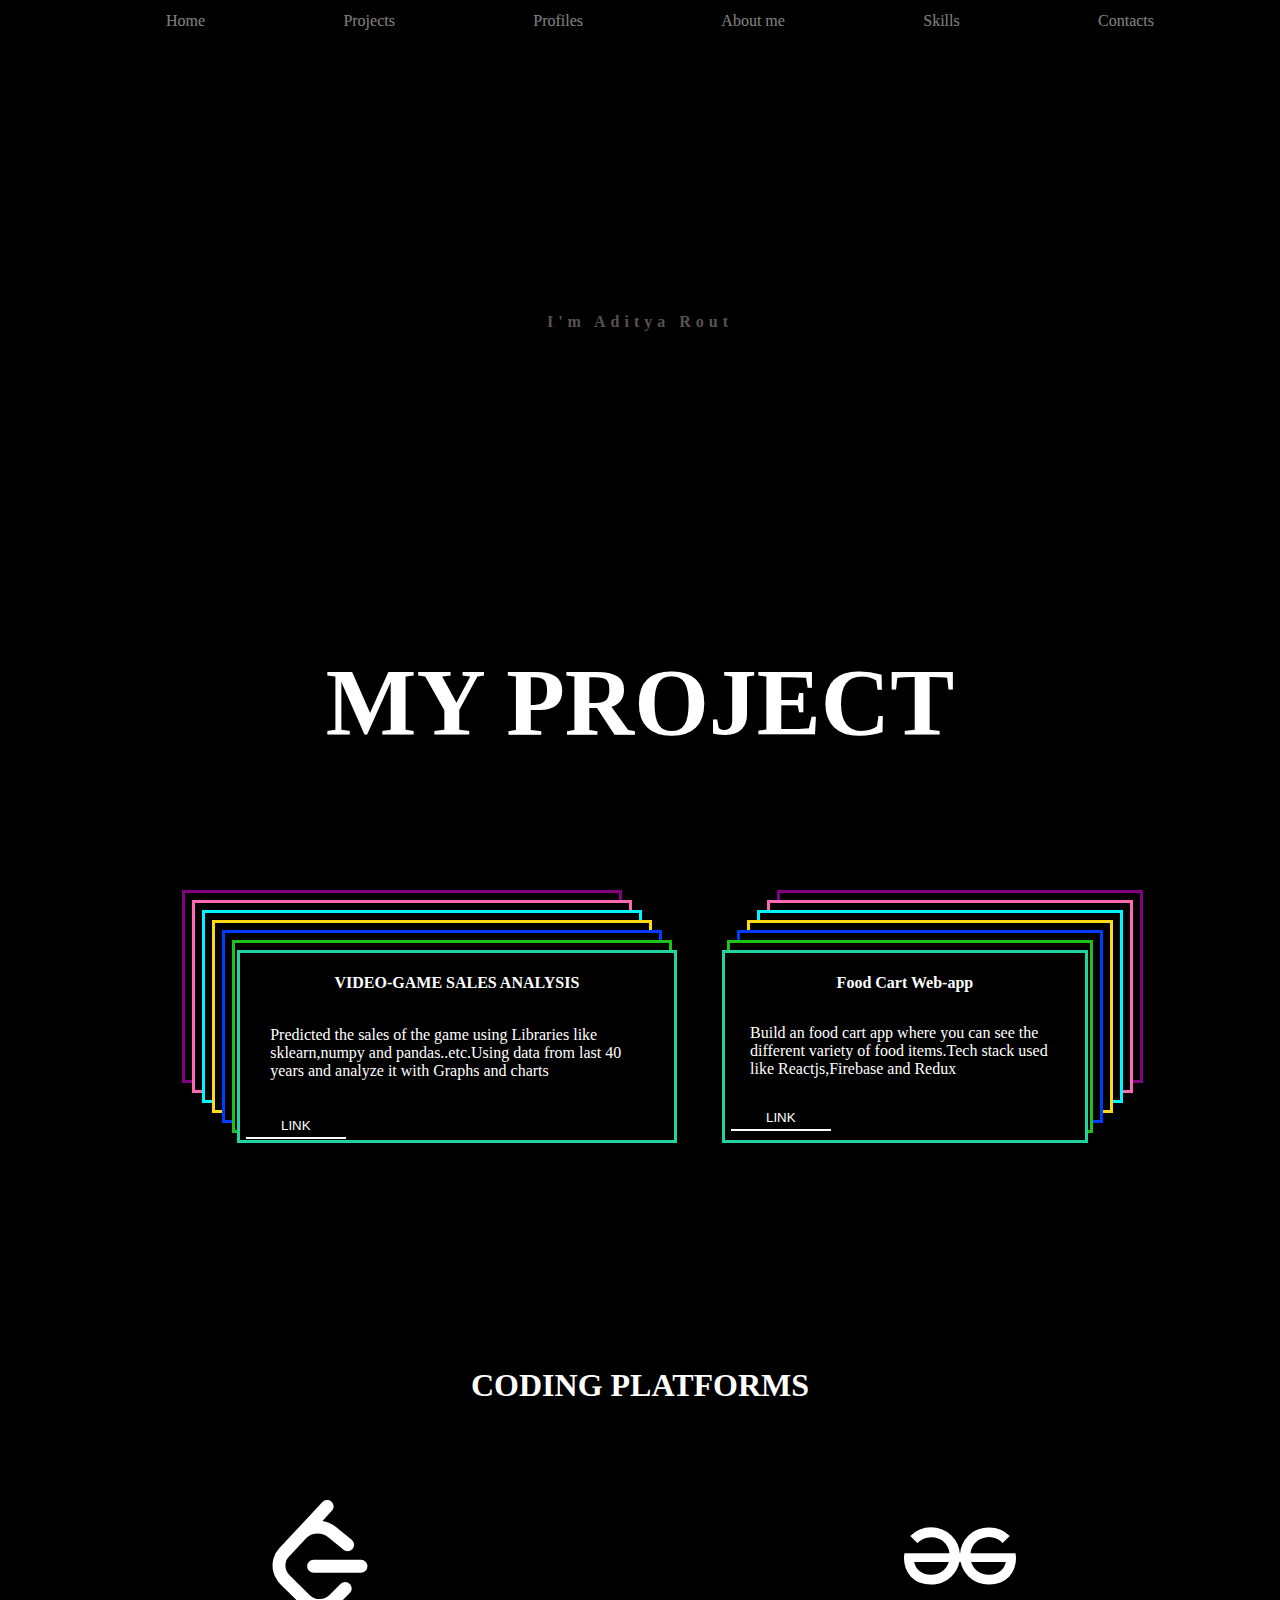
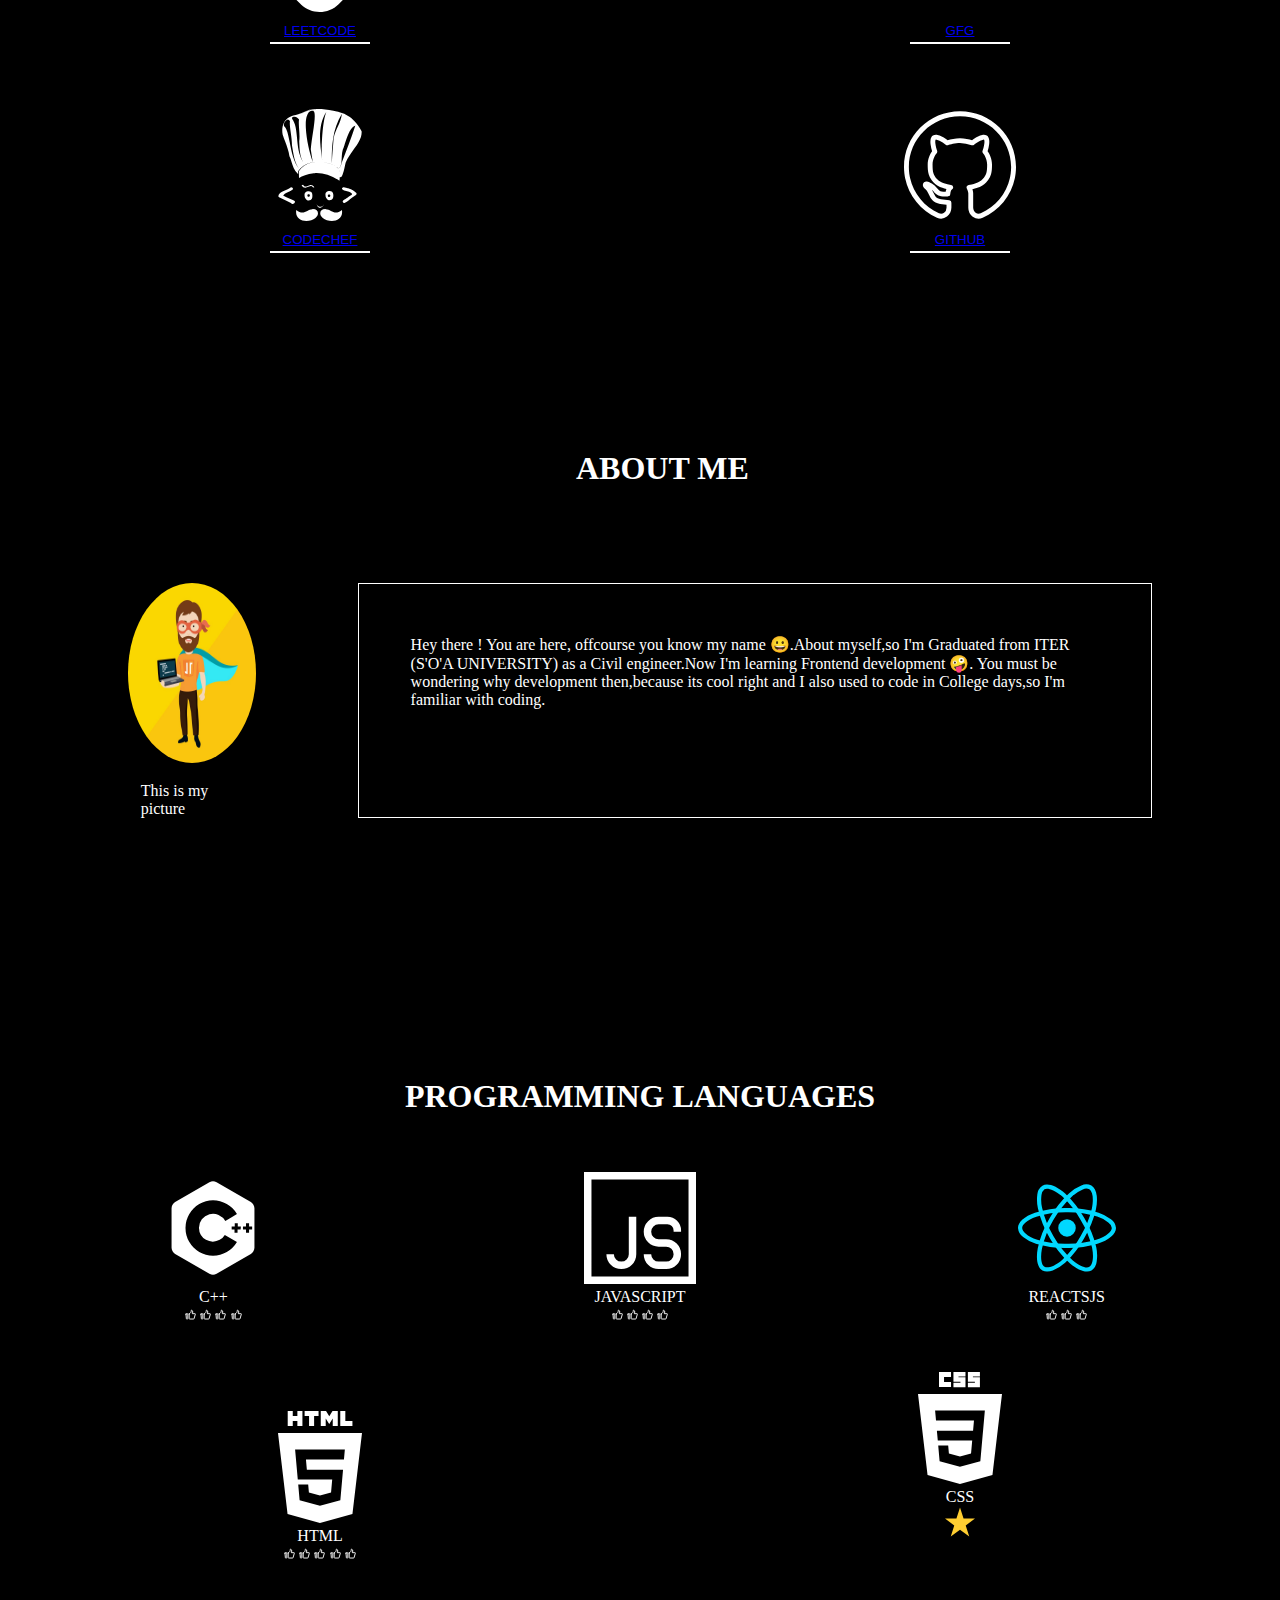
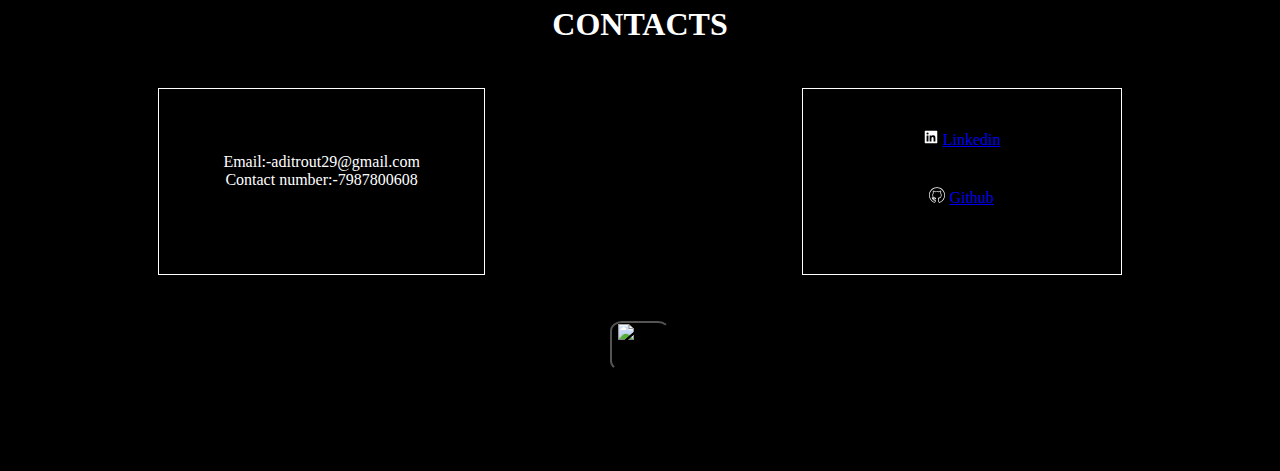
==== commit 091a8438: "performance increased" ====
--- a/INDEX/index.html
+++ b/INDEX/index.html
@@ -5,15 +5,15 @@
     <meta charset="UTF-8">
     <meta http-equiv="X-UA-Compatible" content="IE=edge">
     <meta name="viewport" content="width=device-width, initial-scale=1.0">
-    <link rel="stylesheet" href="/STLYING/index.css"  type="text/css">
-    <link rel="stylesheet" href="/STLYING/mediaQuery.css"  type="text/css">
-    <link href="https://fonts.googleapis.com/css2?family=Lobster&display=swap" rel="stylesheet">
+  
+  
+  
 
     
     <link rel="shortcut icon" href="https://img.icons8.com/office/16/ffffff/lightning-bolt.png" type="image/x-icon">
   
    
-    <title>Aditya-Rout.io</title>
+    <title>Aditya-Rout</title>
 </head>
 <body>
     <nav >
@@ -24,11 +24,11 @@
               </a>
             </div> -->
             <li class="nav-item" id="Home"><a href="#">Home</a></li>
-            <li class="nav-item" id="Projects"><a href="">Projects</a></li>
-            <li class="nav-item" id="Profiles"><a href="">Profiles</a></li>
-            <li class="nav-item" id="About me"><a href="">About me</a></li>
-            <li class="nav-item" id="Skills"><a href="">Skills</a></li>
-            <li class="nav-item" id="Contacts"><a href="">Contacts</a></li>
+            <li class="nav-item" id="Projects"><a >Projects</a></li>
+            <li class="nav-item" id="Profiles"><a >Profiles</a></li>
+            <li class="nav-item" id="About me"><a >About me</a></li>
+            <li class="nav-item" id="Skills"><a >Skills</a></li>
+            <li class="nav-item" id="Contacts"><a >Contacts</a></li>
             
         </ul>
     </nav>
@@ -94,7 +94,7 @@
             <div class="about-me-container">
                 <div  class="picture">
                    
-                        <img id="mine-pic" src="/images/pic4.png" text="image">
+                        <img id="mine-pic" alt="mine-pic" src="/images/pic4.png" text="image">
                         <div id="mine-pic-detail">This is my picture</div>
                         
                 </div>
@@ -184,17 +184,187 @@
    
 
                 </div>
-                <button id="up">
-                    <img id="up-image" src="https://img.icons8.com/ios-glyphs/30/ffffff/circled-chevron-up.png"/>
+                <button id="upward">
+                    <img alt="arrow button to home" id="up-image" src="https://img.icons8.com/ios-glyphs/30/ffffff/circled-chevron-up.png"/>
                 </button>
 
         </div>
     </main>
 
     
-    <script  type="text/javascript" src="/content/index.js">
-   
+    <script  type="text/javascript" >
+   var image=  document.getElementById("mine-pic")
+var source=image.getAttributeNames("src")
+
+var changes=(source)=>{
+    document.getElementById("mine-pic").src='/images/mine.jpg' 
+  
+}
+
+var changes2=(source)=>{
+    document.getElementById("mine-pic").src='/images/pic4.png' 
+}
+
+const picChange=image.addEventListener("click",changes)
+ 
+let home=document.getElementById("Home")
+
+
+home.addEventListener("click",()=>{
+    let height=home.getBoundingClientRect().height;
+    
+    for(let i=0;i<2934;i+=40){
+       
+        window.scroll({
+            top:i,
+            behavior:'smooth'
+        })
+       console.log(i)
+       if(i>=height){
+        break;
+    }   
+    }
+
+})
+
+let projects=document.getElementById("Projects")
+let div=document.getElementsByTagName("div")
+
+projects.addEventListener("click",(e)=>{
+    e.preventDefault()
+  
+    let projectHeight=div[1].getBoundingClientRect().top
+
+   for(let i=0;i<projectHeight;i+=40){     
+    window.scrollBy({
+        top:i,
+        behavior:'smooth'
+    })
+  
+}
+
+
+})
+
+let profile=document.getElementById("Profiles")
+
+profile.addEventListener("click",(e)=>{
+    e.preventDefault()
+   
+    let profileHeight=div[7].getBoundingClientRect().top
+  
+
+   for(let i=0;i<profileHeight;i+=50){     
+    window.scrollBy({
+        top:i,
+        behavior:'smooth'
+    })
+  
+}
+
+
+})
+
+let aboutMe=document.getElementById("About me")
+
+aboutMe.addEventListener("click",(e)=>{
+    e.preventDefault()
+   
+    let aboutMeHeight=div[17].getBoundingClientRect().top
+   
+
+   for(let i=0;i<aboutMeHeight;i+=50){     
+    window.scrollBy({
+        top:i,
+        behavior:'smooth'
+    })
+  
+}
+
+
+})
+
+let Skills=document.getElementById("Skills")
+
+Skills.addEventListener("click",(e)=>{
+    e.preventDefault()
+   
+    let SkillsHeight=div[22].getBoundingClientRect().top
+ 
+
+   for(let i=0;i<SkillsHeight;i+=50){     
+    window.scrollBy({
+        top:i,
+        behavior:'smooth'
+    })
+  
+}
+
+
+})
+
+
+let contact=document.getElementById("Contacts")
+
+contact.addEventListener("click",(e)=>{
+    e.preventDefault()
+   
+    let contactHeight=div[29].getBoundingClientRect().top
+   
+
+   for(let i=0;i<contactHeight;i+=50){     
+    window.scrollBy({
+        top:i,
+        behavior:'smooth'
+    })
+  
+}
+
+
+})
+
+
+let buttonUp=document.getElementById("upward")
+
+buttonUp.addEventListener("click",(e)=>{
+    e.preventDefault();
+    
+        window.scrollTo({
+            top:0,
+            behavior:'smooth'
+        })
+      
+})
+
+
+
+
+
+
+
+
+
+
+
+
+const  toSite=()=>{
+
+    const link=`https://616919e88664ff7423cc7e07--hardcore-hypatia-0caf1d.netlify.app/`;
+
+    window.open(link,'_blank')
+}
+
+const  toSite1=()=>{
+
+    const link=`https://github.com/jerryadi29/Machine-learning-projects/blob/main/Video%20game.ipynb`;
+
+    window.open(link,'_blank')
+}
+
+
+
+
     </script>
-    <script src="https://code.iconify.design/2/2.0.3/iconify.min.js"></script>
+    <link rel="stylesheet" href="/STLYING/index.css"  type="text/css">
 </body>
-</html>+</html>
--- a/STLYING/index.css
+++ b/STLYING/index.css
@@ -0,0 +1,721 @@
+*{
+    box-sizing: border-box;
+   
+
+}
+
+
+html{
+    width: 100%;
+    height: 100%;
+/*     
+    background-color: black; */
+}
+
+body{
+    margin:0px;
+    padding: 0px;
+    height: 100%;
+    width: 100vw;
+    font-family: 'Lobster', cursive;
+    background-color: black;
+    
+ }
+ nav{
+    position:relative;
+}
+
+.hide{
+    margin-top: 0px;
+    margin-bottom: 0px;
+    height:10vh;
+    background-color: rgba(128, 255, 0, 0.61);
+}
+#hide-box{
+    padding: 0px;
+    margin: 0px;
+    height:10vh;
+    width: 20vw;
+    background-color: brown;
+}
+.show{
+    list-style-type: none;
+    margin:0px;
+    padding: 0px;
+    background-color: rgb(1, 1, 1);
+ 
+}
+.show>nav-item:hover{
+    background-color: rgba(0, 0, 0, 0.233);
+}
+.show>nav-item{
+    display: block;
+}
+.navigation{
+    background-color: rgb(1, 1, 1);
+    margin-top: 0%;
+    margin-bottom: 0%;
+    display: flex;
+    list-style-type: none;
+    justify-content:space-evenly; 
+}
+
+.nav-item{
+    color: white;
+    padding: 1%;
+    opacity: 0.5;
+    transition: all 0.1s linear;
+    font-family: cursive;
+    animation:neon 2s infinite;
+    cursor: pointer;
+}
+.nav-item>a{
+    opacity: 1;
+    color: white;
+    text-decoration: none;
+    transition: all 0.9s linear;
+}
+
+main{background-color: black;}
+
+.nav-item:hover{
+    background-color:black;
+    opacity: 1;
+}
+
+header{
+    height:60vh;
+    position: relative;  
+    background-image:  url(/images/Darkgrey.jpg);
+    background-repeat: no-repeat;
+    background-size: cover;
+    background-position: center;
+    background-position-y:80%;
+    background-position-x:50%;
+    opacity: 0.9;
+    
+}
+
+.intro{
+    color: rgb(99, 90, 90);
+    cursor: pointer;
+    padding-top: 30vh;
+    text-align: center;
+    font-size: 1rem;
+    font-weight: bold;
+    font-family:Segoe Script;
+    letter-spacing: 5px;
+}
+
+.intro:hover:after{
+    content: " and a aspiring Frontend Developer";
+    font-size: 2.2rem;
+    cursor: pointer;
+    color: rgb(255, 255, 255);
+    text-shadow:  0 0 10px #fff,
+    0 0 20px #fff, 
+    0 0 40px #fff;
+}
+
+.projects{
+    color: white;
+    padding-top: 5%;
+    display: flex;
+    flex-direction: column;
+    position: relative;
+}
+
+.projects-container{
+    display: flex;
+    flex-direction: row;
+    flex-wrap: nowrap;
+    justify-content: space-evenly;
+    padding: 15%;
+    
+}
+
+
+.projects-container h4{
+    text-align: center;
+    font-size: 1em;
+ 
+}
+
+.p2 span{
+    font-family: cursive;
+    font-weight: lighter;
+    
+}
+
+
+
+.projects-container p{
+    padding: 3%;
+    margin: 4%;
+    
+}
+
+
+
+.p2{
+    margin-left: 5%;
+    position: relative;
+    border:3px solid var(--primary);
+    background-color: var(--bg);
+    cursor: pointer;
+    box-shadow:5px -10px 0 -3px var(--bg),5px -10px  var(--first),
+    15px -20px 0 -3px var(--bg), 15px -20px var(--second),
+    25px -30px 0 -3px var(--bg), 25px -30px  var(--third),
+    35px -40px 0 -3px var(--bg),35px -40px  var(--fourth),
+    45px -50px 0 -3px var(--bg), 45px -50px  var(--fifth),
+    55px -60px 0 -3px var(--bg),  55px -60px var(--sixth);
+    
+ 
+}
+.p1{
+    margin-left:5% ;
+    position: relative;
+    border:3px solid var(--primary);
+    background-color: var(--bg);
+    cursor: pointer;
+    box-shadow:-5px -10px 0 -3px var(--bg),-5px -10px  var(--first),
+    -15px -20px 0 -3px var(--bg), -15px -20px var(--second),
+    -25px -30px 0 -3px var(--bg), -25px -30px  var(--third),
+    -35px -40px 0 -3px var(--bg),-35px -40px  var(--fourth),
+    -45px -50px 0 -3px var(--bg), -45px -50px  var(--fifth),
+    -55px -60px 0 -3px var(--bg),  -55px -60px var(--sixth);
+    
+ 
+}
+.p1:hover{
+    animation: dance 3s linear infinite;
+}
+
+
+
+@keyframes dance
+ { 0%{
+     border:3px solid var(--primary);
+     box-shadow:-5px -10px 0 -3px var(--bg),-5px -10px  var(--sixth),
+    -15px -20px 0 -3px var(--bg), -15px -20px var(--fourth),
+    -25px -30px 0 -3px var(--bg), -25px -30px  var(--fifth),
+    -35px -40px 0 -3px var(--bg),-35px -40px  var(--third),
+    -45px -50px 0 -3px var(--bg), -45px -50px  var(--second),
+    -55px -60px 0 -3px var(--bg),  -55px -60px var(--first);
+    }
+    30%{
+        border:3px solid var(--third);
+        box-shadow:-5px -10px 0 -3px var(--bg),-5px -10px  var(--fifth),
+       -15px -20px 0 -3px var(--bg), -15px -20px var(--sixth),
+       -25px -30px 0 -3px var(--bg), -25px -30px  var(--first),
+       -35px -40px 0 -3px var(--bg),-35px -40px  var(--third),
+       -45px -50px 0 -3px var(--bg), -45px -50px  var(--second),
+       -55px -60px 0 -3px var(--bg),  -55px -60px var(--fourth);
+       }
+       50%{
+        border:3px solid var(--fourth);
+        box-shadow:-5px -10px 0 -3px var(--bg),-5px -10px  var(--sixth),
+       -15px -20px 0 -3px var(--bg), -15px -20px var(--fifth),
+       -25px -30px 0 -3px var(--bg), -25px -30px  var(--first),
+       -35px -40px 0 -3px var(--bg),-35px -40px  var(--third),
+       -45px -50px 0 -3px var(--bg), -45px -50px  var(--second),
+       -55px -60px 0 -3px var(--bg),  -55px -60px var(--fourth);
+       }
+       65%{
+        border:3px solid var(--fifth);
+        box-shadow:-5px -10px 0 -3px var(--bg),-5px -10px  var(--fourth),
+       -15px -20px 0 -3px var(--bg), -15px -20px var(--third),
+       -25px -30px 0 -3px var(--bg), -25px -30px  var(--fourth),
+       -35px -40px 0 -3px var(--bg),-35px -40px  var(--second),
+       -45px -50px 0 -3px var(--bg), -45px -50px  var(--fifth),
+       -55px -60px 0 -3px var(--bg),  -55px -60px var(--third);
+       }
+       85%{
+        border:3px solid var(--sixth);
+        box-shadow:-5px -10px 0 -3px var(--bg),-5px -10px  var(--second),
+       -15px -20px 0 -3px var(--bg), -15px -20px var(--fifth),
+       -25px -30px 0 -3px var(--bg), -25px -30px  var(--first),
+       -35px -40px 0 -3px var(--bg),-35px -40px  var(--third),
+       -45px -50px 0 -3px var(--bg), -45px -50px  var(--fourth),
+       -55px -60px 0 -3px var(--bg),  -55px -60px var(--third);
+       }
+       100%{
+        border:3px solid var(--second);
+        box-shadow:-5px -10px 0 -3px var(--bg),-5px -10px  var(--fifth),
+       -15px -20px 0 -3px var(--bg), -15px -20px var(--third),
+       -25px -30px 0 -3px var(--bg), -25px -30px  var(--fourth),
+       -35px -40px 0 -3px var(--bg),-35px -40px  var(--first),
+       -45px -50px 0 -3px var(--bg), -45px -50px  var(--fifth),
+       -55px -60px 0 -3px var(--bg),  -55px -60px var(--second);
+       }
+    
+}
+.p2:hover{
+    animation: dance2 3s linear infinite;
+}
+
+@keyframes dance2
+ { 0%{
+     border:3px solid var(--primary);
+     box-shadow:5px -10px 0 -3px var(--bg),5px -10px  var(--sixth),
+    15px -20px 0 -3px var(--bg), 15px -20px var(--fourth),
+    25px -30px 0 -3px var(--bg), 25px -30px  var(--fifth),
+    35px -40px 0 -3px var(--bg),35px -40px  var(--third),
+    45px -50px 0 -3px var(--bg), 45px -50px  var(--second),
+    55px -60px 0 -3px var(--bg),  55px -60px var(--first);
+    }
+    30%{
+        border:3px solid var(--third);
+        box-shadow:5px -10px 0 -3px var(--bg),-5px -10px  var(--fifth),
+       15px -20px 0 -3px var(--bg), -15px -20px var(--sixth),
+       25px -30px 0 -3px var(--bg), -25px -30px  var(--first),
+       35px -40px 0 -3px var(--bg),-35px -40px  var(--third),
+       45px -50px 0 -3px var(--bg), -45px -50px  var(--second),
+       55px -60px 0 -3px var(--bg),  -55px -60px var(--fourth);
+       }
+       50%{
+        border:3px solid var(--fourth);
+        box-shadow:-5px -10px 0 -3px var(--bg),-5px -10px  var(--sixth),
+       -15px -20px 0 -3px var(--bg), -15px -20px var(--fifth),
+       -25px -30px 0 -3px var(--bg), -25px -30px  var(--first),
+       -35px -40px 0 -3px var(--bg),-35px -40px  var(--third),
+       -45px -50px 0 -3px var(--bg), -45px -50px  var(--second),
+       -55px -60px 0 -3px var(--bg),  -55px -60px var(--fourth);
+       }
+       65%{
+        border:3px solid var(--fifth);
+        box-shadow:-5px -10px 0 -3px var(--bg),-5px -10px  var(--fourth),
+       -15px -20px 0 -3px var(--bg), -15px -20px var(--third),
+       -25px -30px 0 -3px var(--bg), -25px -30px  var(--fourth),
+       -35px -40px 0 -3px var(--bg),-35px -40px  var(--second),
+       -45px -50px 0 -3px var(--bg), -45px -50px  var(--fifth),
+       -55px -60px 0 -3px var(--bg),  -55px -60px var(--third);
+       }
+       85%{
+        border:3px solid var(--sixth);
+        box-shadow:-5px -10px 0 -3px var(--bg),-5px -10px  var(--second),
+       -15px -20px 0 -3px var(--bg), -15px -20px var(--fifth),
+       -25px -30px 0 -3px var(--bg), -25px -30px  var(--first),
+       -35px -40px 0 -3px var(--bg),-35px -40px  var(--third),
+       -45px -50px 0 -3px var(--bg), -45px -50px  var(--fourth),
+       -55px -60px 0 -3px var(--bg),  -55px -60px var(--third);
+       }
+       100%{
+        border:3px solid var(--second);
+        box-shadow:-5px -10px 0 -3px var(--bg),-5px -10px  var(--fifth),
+       -15px -20px 0 -3px var(--bg), -15px -20px var(--third),
+       -25px -30px 0 -3px var(--bg), -25px -30px  var(--fourth),
+       -35px -40px 0 -3px var(--bg),-35px -40px  var(--first),
+       -45px -50px 0 -3px var(--bg), -45px -50px  var(--fifth),
+       -55px -60px 0 -3px var(--bg),  -55px -60px var(--second);
+       }
+    
+}
+
+:root{
+    --bg:black;
+    --primary:#22D2A0;
+    --first: #1FC11B;
+    --second:#003cff;
+    --third:#FFD913;
+    --fourth:rgb(0, 247, 255);
+    --fifth:hotpink;
+    --sixth:purple;
+    --shadow-color:rgba(255, 255, 0, 0.267);
+    --shadow-color-light: #FF9E9E;
+
+    --white:var(--white)
+
+}
+
+
+#projects-heading{
+    font-family: cursive;
+    text-align: center;
+    margin-top: 0%;
+    margin-bottom: 0%;
+     font-size: 6em;
+     color:white;
+    animation:  neon 0.02ms infinite;
+}
+
+@keyframes neon {
+    0%{
+        text-shadow:-1px -1px 1px var(--shadow-color-light), -1px 1px 1px var(--shadow-color-light), 1px -1px 1px var(--shadow-color-light), 1px 1px 1px var(--shadow-color-light),
+        0 0 3px var(--shadow-color-light), 0 0 10px var(--shadow-color-light), 0 0 20px var(--shadow-color-light),
+        0 0 30px var(--shadow-color), 0 0 40px var(--shadow-color), 0 0 50px var(--shadow-color), 0 0 70px var(--shadow-color), 0 0 100px var(--shadow-color), 0 0 200px var(--shadow-color);
+    }
+    30%{
+        text-shadow:-1px -1px 1px var(--shadow-color-light), -1px 1px 1px var(--shadow-color-light), 1px -1px 1px var(--shadow-color-light), 1px 1px 1px var(--shadow-color-light),
+        0 0 3px var(--shadow-color-light), 0 0 10px var(--shadow-color-light), 0 0 20px var(--shadow-color-light),
+        0 0 30px var(--shadow-color), 0 0 40px var(--shadow-color), 0 0 50px var(--shadow-color), 0 0 70px var(--shadow-color), 0 0 100px var(--shadow-color), 0 0 200px var(--shadow-color);
+    }
+    40%{
+        text-shadow:-1px -1px 1px var(--shadow-color-light), -1px 1px 1px var(--shadow-color-light), 1px -1px 1px var(--shadow-color-light), 1px 1px 1px var(--shadow-color-light),
+        0 0 3px var(--shadow-color-light), 0 0 10px var(--shadow-color-light), 0 0 20px var(--shadow-color-light),
+        0 0 30px var(--shadow-color), 0 0 40px var(--shadow-color), 0 0 50px var(--shadow-color), 0 0 70px var(--shadow-color), 0 0 100px var(--shadow-color), 0 0 200px var(--shadow-color);
+    }
+    60%{
+        text-shadow:-1px -1px 1px var(--shadow-color-light), -1px 1px 1px var(--shadow-color-light), 1px -1px 1px var(--shadow-color-light), 1px 1px 1px var(--shadow-color-light),
+        0 0 3px var(--shadow-color-light), 0 0 10px var(--shadow-color-light), 0 0 20px var(--shadow-color-light),
+        0 0 30px var(--shadow-color), 0 0 40px var(--shadow-color), 0 0 50px var(--shadow-color), 0 0 70px var(--shadow-color), 0 0 100px var(--shadow-color), 0 0 200px var(--shadow-color);
+    }
+   
+        80%{
+            text-shadow:-1px -1px 1px var(--shadow-color-light), -1px 1px 1px var(--shadow-color-light), 1px -1px 1px var(--shadow-color-light), 1px 1px 1px var(--shadow-color-light),
+            0 0 3px var(--shadow-color-light), 0 0 10px var(--shadow-color-light), 0 0 20px var(--shadow-color-light),
+            0 0 30px var(--shadow-color), 0 0 40px var(--shadow-color), 0 0 50px var(--shadow-color), 0 0 70px var(--shadow-color), 0 0 100px var(--shadow-color), 0 0 200px var(--shadow-color);}
+        100%{
+                text-shadow:-1px -1px 1px var(--shadow-color-light), -1px 1px 1px var(--shadow-color-light), 1px -1px 1px var(--shadow-color-light), 1px 1px 1px var(--shadow-color-light),
+                0 0 3px var(--shadow-color-light), 0 0 10px var(--shadow-color-light), 0 0 20px var(--shadow-color-light),
+                0 0 30px var(--shadow-color), 0 0 40px var(--shadow-color), 0 0 50px var(--shadow-color), 0 0 70px var(--shadow-color), 0 0 100px var(--shadow-color), 0 0 200px var(--shadow-color);
+            }
+}
+
+.link-p2{
+    padding-bottom: 0px;
+    font-size: 1em;
+    padding-left: 15rem;
+    padding-right: 15rem;
+    height: 50px;
+    align-items: center;
+}
+
+.link-p1{
+    padding-bottom: 0px;
+    font-size: 1em;
+    padding-left: 15rem;
+    padding-right: 15rem;
+    height: 50px;
+    align-items: center;
+    
+}
+
+.profiles{
+    height: 40%;
+    padding-bottom: 100px;
+
+   
+}
+.profiles>h3{
+    text-align: center;
+    color: white;
+    font-size: 2rem;
+}
+
+.profiles-container{
+    color:white;
+    display:flex;
+    flex-direction: row;
+    flex-wrap: wrap;
+    justify-content:space-around;
+    height: 100%;
+}
+
+.read-more{
+    background-color: black;
+    outline: none;
+    color: white;
+    border: none;
+    position: relative;
+}
+
+
+
+
+.read-more:hover{
+    animation-name: move;
+    animation-duration: 20s;
+    animation-iteration-count: infinite;
+    cursor: pointer;
+    transform: scale(1,1.1);
+   
+}
+
+.read-more::before{
+    content: '';
+    display: block;
+    background-color: rgba(255, 255, 255, 0);
+    animation: neon1 0.02ms infinite;
+    margin-bottom: 4px;
+    height: 2px;
+    width: 100px;
+    
+}
+.read-more::after{
+    content: '';
+    display:block;
+    background-color: white;
+    animation: neon1 0.02ms infinite;
+    margin-top: 4px;
+    height: 2px;
+    width: 100px;
+
+
+}
+@keyframes  neon1{
+    0%{
+        box-shadow:-1px -1px 1px var(--shadow-color-light), -1px 1px 1px var(--shadow-color-light), 1px -1px 1px var(--shadow-color-light), 1px 1px 1px var(--shadow-color-light),
+        0 0 3px var(--shadow-color-light), 0 0 10px var(--shadow-color-light), 0 0 20px var(--shadow-color-light),
+        0 0 30px var(--shadow-color), 0 0 40px var(--shadow-color), 0 0 50px var(--shadow-color), 0 0 70px var(--shadow-color), 0 0 100px var(--shadow-color), 0 0 200px var(--shadow-color);
+    }
+    30%{
+        box-shadow:-1px -1px 1px var(--shadow-color-light), -1px 1px 1px var(--shadow-color-light), 1px -1px 1px var(--shadow-color-light), 1px 1px 1px var(--shadow-color-light),
+        0 0 3px var(--shadow-color-light), 0 0 10px var(--shadow-color-light), 0 0 20px var(--shadow-color-light),
+        0 0 30px var(--shadow-color), 0 0 40px var(--shadow-color), 0 0 50px var(--shadow-color), 0 0 70px var(--shadow-color), 0 0 100px var(--shadow-color), 0 0 200px var(--shadow-color);
+    }
+    40%{
+        box-shadow:-1px -1px 1px var(--shadow-color-light), -1px 1px 1px var(--shadow-color-light), 1px -1px 1px var(--shadow-color-light), 1px 1px 1px var(--shadow-color-light),
+        0 0 3px var(--shadow-color-light), 0 0 10px var(--shadow-color-light), 0 0 20px var(--shadow-color-light),
+        0 0 30px var(--shadow-color), 0 0 40px var(--shadow-color), 0 0 50px var(--shadow-color), 0 0 70px var(--shadow-color), 0 0 100px var(--shadow-color), 0 0 200px var(--shadow-color);
+    }
+    60%{
+        box-shadow:-1px -1px 1px var(--shadow-color-light), -1px 1px 1px var(--shadow-color-light), 1px -1px 1px var(--shadow-color-light), 1px 1px 1px var(--shadow-color-light),
+        0 0 3px var(--shadow-color-light), 0 0 10px var(--shadow-color-light), 0 0 20px var(--shadow-color-light),
+        0 0 30px var(--shadow-color), 0 0 40px var(--shadow-color), 0 0 50px var(--shadow-color), 0 0 70px var(--shadow-color), 0 0 100px var(--shadow-color), 0 0 200px var(--shadow-color);
+    }
+   
+        80%{
+            box-shadow:-1px -1px 1px var(--shadow-color-light), -1px 1px 1px var(--shadow-color-light), 1px -1px 1px var(--shadow-color-light), 1px 1px 1px var(--shadow-color-light),
+            0 0 3px var(--shadow-color-light), 0 0 10px var(--shadow-color-light), 0 0 20px var(--shadow-color-light),
+            0 0 30px var(--shadow-color), 0 0 40px var(--shadow-color), 0 0 50px var(--shadow-color), 0 0 70px var(--shadow-color), 0 0 100px var(--shadow-color), 0 0 200px var(--shadow-color);}
+        100%{
+                box-shadow:-1px -1px 1px var(--shadow-color-light), -1px 1px 1px var(--shadow-color-light), 1px -1px 1px var(--shadow-color-light), 1px 1px 1px var(--shadow-color-light),
+                0 0 3px var(--shadow-color-light), 0 0 10px var(--shadow-color-light), 0 0 20px var(--shadow-color-light),
+                0 0 30px var(--shadow-color), 0 0 40px var(--shadow-color), 0 0 50px var(--shadow-color), 0 0 70px var(--shadow-color), 0 0 100px var(--shadow-color), 0 0 200px var(--shadow-color);
+            }
+}
+
+.leetcode{
+    padding-top: 5%;
+    text-align: center;
+    width: 40%;
+}
+
+.gfg{
+    padding-top: 5%;
+    text-align: center;
+    width: 40%;
+    
+
+}
+.codechef{
+    padding-top: 5%;
+    text-align: center;
+    width: 40%;
+   
+  
+}
+
+.github{
+    padding-top: 5%;
+    text-align: center;
+    width: 40%;
+   
+  
+}
+
+.about-me{
+    height: 100%;
+    width: 100%;
+    color: white;
+    padding-bottom: 100px;
+}
+
+.about-me>h3{
+    font-size: 2rem;
+    padding-left: 45%;
+    padding-top: 5%;
+}
+
+
+.about-me-container{
+    display: flex;
+    flex-direction: row;
+    padding:5% 10% 5%;
+    height: 40%;
+    width: 100%;
+    justify-content: space-between;
+ 
+}
+
+.about-me-container img{
+    width: 10vw;
+    height: 20vh;
+    border-radius: 50%;
+    cursor: pointer;
+}
+
+.about-me-container .picture{
+    padding-right: 10%;
+    display: flex;
+    flex-direction: column;
+    justify-content: space-between;
+   
+
+}
+
+#mine-pic-detail{
+    padding-top: 15%;
+    padding-left: 10%;
+  
+}
+
+.about-me-container .description{
+    padding-top: 5%;
+    border: 1px;
+    padding :5%;
+    border-style:solid ;
+    animation: neon1 0.02ms infinite  ;
+ 
+}
+
+.skills{
+    color: white;
+    text-align: center;
+    height: 400px;
+    padding-top: 5%;
+    padding-bottom: 100px;
+}
+
+.skills-conatiner{
+    display: flex;
+    flex-direction:row;
+    flex-wrap: wrap;
+    justify-content: space-around;
+    height: 200px;
+    width: 100%;
+    position: relative;
+   
+}
+.skills h3{
+    font-size: 2rem
+}
+
+.skills-conatiner #C{
+    padding-top: 2%;
+    width: 30%;
+    text-align: center;
+    height: 200px;
+    position: relative;
+}
+.skills-conatiner #JS{
+    padding-top: 2%;
+    width: 30%;
+    text-align: center;
+    height: 200px;
+    position: relative;
+}
+
+.skills-conatiner #HTML{
+    padding-top: 5%;
+    width: 30%;
+    text-align: center;
+    height: 200px;
+    position: relative;
+}
+
+.skills-conatiner #CSS{
+    padding-top: 2%;
+    width: 30%;
+    text-align: center;
+    height: 200px;
+    position: relative;
+}
+
+.skills-conatiner #REACTjs{
+    padding-top: 2%;
+    width: 30%;
+    text-align: center;
+    height: 200px;
+    position: relative;
+}
+
+.contacts{
+    color: white;
+    text-align: center;
+    height: 500px;
+    padding-top: 15%;
+}
+.contacts h3{
+    font-size: 2rem;
+}
+
+.contact-container{
+    display: flex;
+    flex-direction: row;
+    flex-wrap: wrap;
+    justify-content: space-around;
+    padding-top: 1%;
+    height: 80%;
+    
+}
+
+.contact-container #detials{
+    
+    height: 80%;
+    border: 1px;
+    padding: 5%;
+    padding-bottom: 5%;
+    border-style: solid;
+    animation: neon1 0.02ms infinite;
+}
+
+.contact-container #social-network{
+    height: 80%;
+    display: flex;
+    flex-direction: column;
+    justify-content: space-between;
+    width: 25%;
+    border: 1px;
+    padding: 3%;
+    padding-bottom: 5%;
+    border-style: solid;
+    animation: neon1 0.02ms infinite;
+}
+#linkedin{
+    padding: 1%;
+}
+
+#linkedin:hover{
+    cursor: pointer;
+}
+
+#github:hover{
+    cursor: pointer;
+}
+
+
+
+#github{
+    padding: 1%;
+}
+
+#upward{
+    height: 50px;
+    width:60px;
+    margin-bottom: 100px;
+    border-radius: 20%;
+    background-color:black;
+    box-sizing: 2px 2px 2px 2px;
+}
+a:visited{
+    color: white;
+}
+a:hover{
+    color: rgba(0, 0, 255, 0.568);
+}
+
+
+
+
+
+
+
+   
+   
+
+
+
+
+
